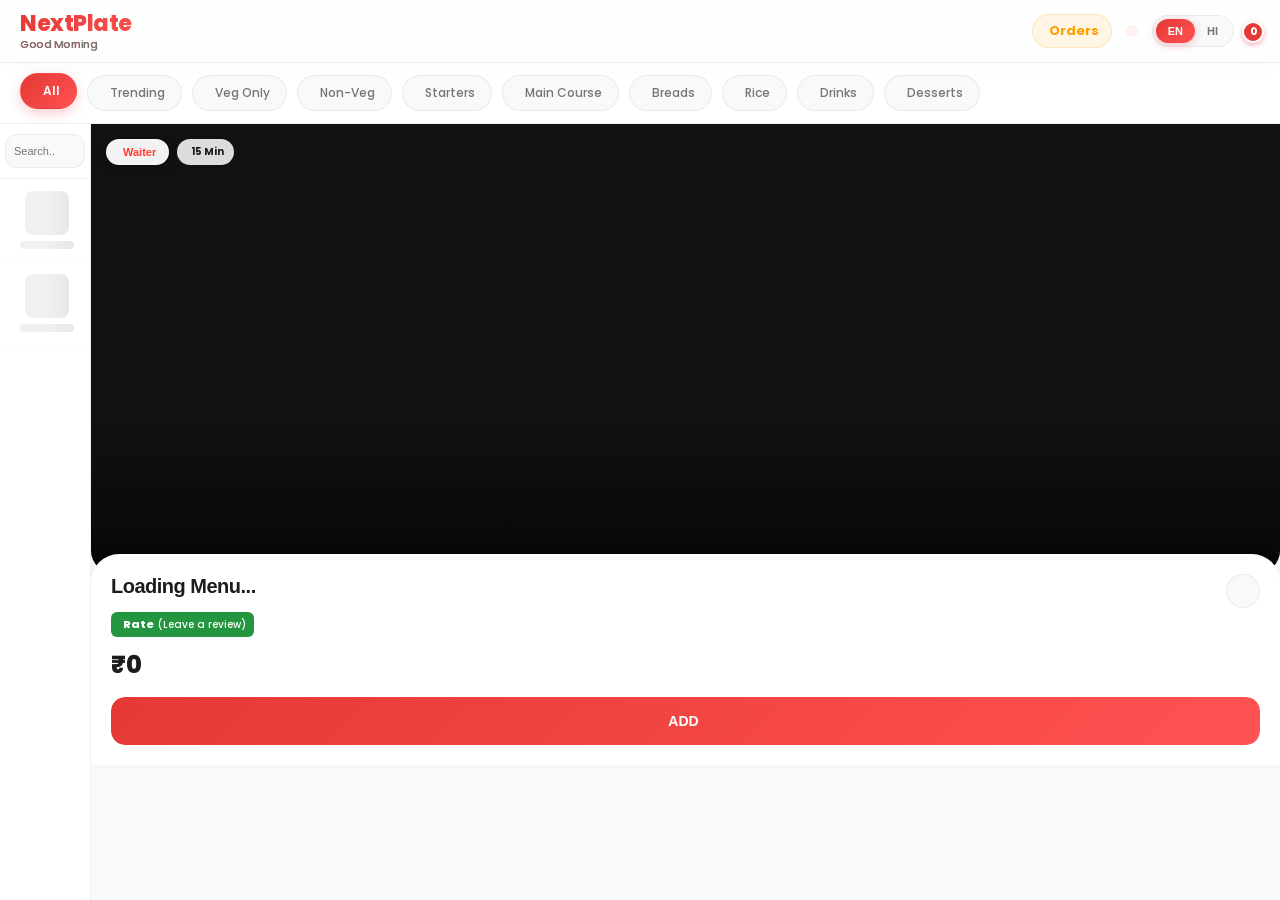
==== index.html @ 5ffcd9f7 "Update index.html" ====
<!DOCTYPE html>
<html lang="en">
<head>
    <meta charset="UTF-8">
    <meta name="viewport" content="width=device-width, initial-scale=1.0, maximum-scale=1.0, user-scalable=no">
    <title>NextPlate - Premium Smart Menu</title>
    
    <script type="module" src="https://ajax.googleapis.com/ajax/libs/model-viewer/3.4.0/model-viewer.min.js"></script>
    <script src="https://unpkg.com/@phosphor-icons/web"></script>
    <script src="https://unpkg.com/panzoom@9.4.3/dist/panzoom.min.js"></script>
    <link href="https://fonts.googleapis.com/css2?family=Okra:wght@400;500;600;700;800&family=Poppins:wght@400;500;600;700;800&display=swap" rel="stylesheet">
    
    <link rel="manifest" href="./manifest.json">
    <meta name="theme-color" content="#E23744">
    <link rel="stylesheet" href="index.css">
    <script src="https://unpkg.com/html5-qrcode"></script>
</head>
<body>

    <div id="premium-loader">
        <div class="loader-spinner"></div>
        <p>NextPlate</p>
        <span>Premium Dining Experience</span>
    </div>

    <audio id="popSound" src="https://assets.mixkit.co/active_storage/sfx/2997/2997-preview.mp3" preload="auto"></audio>
    <canvas id="confetti-canvas"></canvas>

    <!-- Modals -->
    <div class="custom-alert" id="coinModal">
        <div class="alert-box">
            <div class="alert-icon" style="font-size: 60px;">🪙</div>
            <h3 style="color:var(--warning);">Reward Unlocked!</h3>
            <p style="color:var(--text-sub); font-size:14px; margin-bottom:20px;">You earned <strong id="earnedCoins" style="color:var(--text-main); font-size:16px;">0</strong> NextCoins!</p>
            <button class="alert-btn-primary" style="background:var(--warning);" onclick="closeCoinModal()">Awesome!</button>
        </div>
    </div>

    <div class="cart-modal" id="tracker-modal">
        <div class="cart-content">
            <div class="cart-header">
                <h2 id="tracker-title-text"><i class="ph-fill ph-receipt"></i> Order Status</h2>
                <button class="btn-close" onclick="toggleTracker()"><i class="ph ph-x"></i></button>
            </div>
            <div class="tracker-tabs">
                <button id="tab-live-orders" class="tracker-tab-btn active" onclick="switchOrderTab('live')">Live Orders</button>
                <button id="tab-past-orders" class="tracker-tab-btn" onclick="switchOrderTab('past')">Past Orders</button>
            </div>
            <div id="multi-tracker-body" class="cart-scroll-body">
                <div id="live-orders-container"></div>
                <div id="past-orders-container" style="display: none;"></div>
            </div>
        </div>
    </div>

    <div class="cart-modal" id="fav-modal">
        <div class="cart-content">
            <div class="cart-header">
                <h2 style="color: var(--danger);"><i class="ph-fill ph-heart"></i> My Favorites</h2>
                <button class="btn-close" onclick="toggleFavList()"><i class="ph ph-x"></i></button>
            </div>
            <div class="cart-scroll-body" id="fav-items-list"></div>
        </div>
    </div>

    <!-- 🚀 NEW CUSTOM SPLIT PROMPT MODAL 🚀 -->
    <div class="custom-alert" id="splitPromptModal">
        <div class="alert-box">
            <div class="alert-icon"><i class="ph-fill ph-users" style="color: var(--green);"></i></div>
            <h3>Split Bill</h3>
            <p style="margin-bottom: 15px;">Kitne doston mein bill split karna hai?</p>
            <input type="number" id="splitPeopleInput" class="input-field" placeholder="E.g., 2" value="2" min="2" style="margin-bottom: 25px; text-align: center; font-size: 20px; font-weight: 800;">
            <div style="display: flex; gap: 12px;">
                <button class="btn-cancel" style="background: var(--bg-light); color: var(--text-main); flex:1; padding: 15px; border-radius:50px; border:none; font-weight:700; cursor:pointer;" onclick="closeSplitPrompt()">Cancel</button>
                <button class="alert-btn-primary" style="flex:1; margin:0; background: var(--green); box-shadow: 0 8px 20px rgba(36, 150, 63, 0.3);" onclick="confirmSplitBill()">Split Now</button>
            </div>
        </div>
    </div>

    <div class="fullscreen-viewer" id="fs-viewer">
        <div class="fs-bg" onclick="closeFullscreen(event)"></div> 
        <button class="fs-close" onclick="closeFullscreen(event)"><i class="ph-bold ph-x"></i></button>
        <button class="fs-nav fs-prev" onclick="navigateFs(-1)"><i class="ph-bold ph-caret-left"></i></button>
        <button class="fs-nav fs-next" onclick="navigateFs(1)"><i class="ph-bold ph-caret-right"></i></button>
        <div class="fs-img-container"><img id="fs-img" src="" alt="Full Screen"></div>
        <div class="fs-dots" id="fs-dots"></div>
    </div>

    <div class="custom-alert" id="customAlert">
        <div class="alert-box">
            <div class="alert-icon" id="alertIcon"><i class="ph-fill ph-warning-circle"></i></div>
            <h3 id="alertMessage">Alert</h3>
            <button class="alert-btn-primary" onclick="closeAlert()" id="btn-alert-ok">OK, Got it</button>
        </div>
    </div>

    <div class="custom-alert" id="waiterPromptModal">
        <div class="alert-box">
            <div class="alert-icon"><i class="ph-fill ph-bell-ringing" style="color: var(--primary);"></i></div>
            <h3 id="waiterTitleText">Call Waiter</h3>
            <p>Need assistance? Enter your table number below.</p>
            <input type="number" id="waiterTableInput" class="input-field" placeholder="Table Number *">
            <input type="text" id="waiterRemarkInput" class="input-field" placeholder="Remark (Optional) e.g. Water" style="margin-bottom: 25px;">
            <div style="display: flex; gap: 12px;">
                <button class="btn-cancel" style="background: var(--bg-light); color: var(--text-main); flex:1; padding: 15px; border-radius:50px; border:none; font-weight:700; cursor:pointer;" onclick="closeWaiterPrompt()" id="waiterCancelBtn">Cancel</button>
                <button class="alert-btn-primary" style="flex:1; margin:0;" onclick="confirmCallWaiter()" id="waiterCallBtn">Call Now</button>
            </div>
        </div>
    </div>
    
    <!-- 🚀 CUSTOM CANCEL CONFIRM MODAL 🚀 -->
    <div class="custom-alert" id="cancelConfirmModal">
        <div class="alert-box">
            <div class="alert-icon"><i class="ph-fill ph-warning-octagon" style="color: var(--danger); font-size: 55px;"></i></div>
            <h3 style="color: var(--text-main);">Cancel Order?</h3>
            <p style="margin-bottom: 25px; color: var(--text-sub); font-size: 13px;">Are you sure you want to cancel this order? This action cannot be undone.</p>
            <div style="display: flex; gap: 12px;">
                <button class="btn-cancel" style="background: var(--bg-light); color: var(--text-main); flex:1; padding: 15px; border-radius:50px; border:none; font-weight:700; cursor:pointer;" onclick="closeCancelModal()">No</button>
                <button class="alert-btn-primary" style="flex:1; margin:0; background: var(--danger); box-shadow: 0 8px 20px rgba(255, 59, 48, 0.3);" onclick="confirmCancelOrder()">Yes, Cancel</button>
            </div>
        </div>
    </div>

    <!-- ⭐ RATING & REVIEW MODAL ⭐ -->
    <div class="custom-alert" id="ratingModal" style="z-index: 9999;">
        <div class="alert-box" style="padding: 25px; max-width: 320px;">
            <h3 style="margin-bottom: 5px; font-size: 18px;">Rate this Dish</h3>
            <p id="ratingDishName" style="font-size: 13px; font-weight: 700; color: var(--primary); margin-bottom: 15px;"></p>
            
            <div class="star-rating" id="starContainer" style="display: flex; justify-content: center; gap: 10px; margin-bottom: 20px;">
                <i class="ph-fill ph-star" onclick="setRating(1)"></i>
                <i class="ph-fill ph-star" onclick="setRating(2)"></i>
                <i class="ph-fill ph-star" onclick="setRating(3)"></i>
                <i class="ph-fill ph-star" onclick="setRating(4)"></i>
                <i class="ph-fill ph-star" onclick="setRating(5)"></i>
            </div>
            
            <textarea id="reviewText" class="input-field" placeholder="Tell us what you liked..." style="width: 100%; height: 70px; padding: 10px; border-radius: 12px; border: 1px solid var(--border); margin-bottom: 15px; resize: none; box-sizing: border-box;"></textarea>
            
            <div style="display: flex; gap: 10px;">
                <button class="btn-cancel" style="flex: 1; padding: 12px; border-radius: 12px; border: none; background: var(--bg-light); font-weight: 700;" onclick="closeRatingModal()">Cancel</button>
                <button class="alert-btn-primary" style="flex: 1; padding: 12px; border-radius: 12px; border: none; background: var(--primary-gradient); color: white; font-weight: 700; margin: 0;" onclick="submitRating()">Submit</button>
            </div>
        </div>
    </div>
    
    <!-- Header -->
    <div class="header">
        <div class="brand-name">
            NextPlate
            <span class="greeting-text" id="greeting-display">Good Morning <i class="ph-fill ph-coffee"></i></span>
        </div>
        <div class="header-actions">
            <div class="track-icon" id="btn-track-order" onclick="toggleTracker()">
                <i class="ph-fill ph-package"></i> <span id="track-btn-text">Orders</span>
                <div class="track-pulse" id="track-badge-pulse" style="display: none;"></div>
            </div>
            <div class="fav-header-icon" onclick="toggleFavList()"><i class="ph-fill ph-heart"></i></div>
            <div class="lang-switch">
                <button class="lang-btn active" id="btn-en" onclick="setLanguage('en')">EN</button>
                <button class="lang-btn" id="btn-hi" onclick="setLanguage('hi')">HI</button>
            </div>
            <div class="cart-icon" id="cart-icon-target" onclick="toggleCart()">
                <i class="ph-fill ph-shopping-cart-simple"></i> <div class="cart-badge" id="cart-count">0</div>
            </div>
        </div>
    </div>

    <!-- Category -->
    <div class="category-scroll" id="category-scroll">
        <div class="cat-pill active" onclick="filterCategory('All', this)"><i class="ph-fill ph-squares-four"></i> All</div>
        <div class="cat-pill" onclick="filterCategory('Trending', this)"><i class="ph-fill ph-fire" style="color: var(--warning);"></i> Trending</div>
        <div class="cat-pill" onclick="filterCategory('Veg Only', this)"><i class="ph-fill ph-leaf" style="color: var(--green);"></i> Veg Only</div>
        <div class="cat-pill" onclick="filterCategory('Non-Veg Only', this)"><i class="ph-fill ph-bone" style="color: var(--danger);"></i> Non-Veg</div>
        <div class="cat-pill" onclick="filterCategory('Starters', this)"><i class="ph-fill ph-bowl-food"></i> Starters</div>
        <div class="cat-pill" onclick="filterCategory('Main Course', this)"><i class="ph-fill ph-cooking-pot"></i> Main Course</div>
        <div class="cat-pill" onclick="filterCategory('Breads', this)"><i class="ph-fill ph-bread"></i> Breads</div>
        <div class="cat-pill" onclick="filterCategory('Rice', this)"><i class="ph-fill ph-bowl-steam"></i> Rice</div>
        <div class="cat-pill" onclick="filterCategory('Drinks', this)"><i class="ph-fill ph-brandy"></i> Drinks</div>
        <div class="cat-pill" onclick="filterCategory('Desserts', this)"><i class="ph-fill ph-ice-cream"></i> Desserts</div>
    </div>

    <!-- App Layout -->
    <div class="app-layout">
        <!-- Sidebar -->
        <div class="sidebar">
            <div class="search-box">
                <div class="search-input-wrapper">
                    <input type="text" id="searchInput" placeholder="Search..." onkeyup="applyFilters()">
                    <button id="micBtn" onclick="startVoiceSearch()" class="mic-btn"><i class="ph-fill ph-microphone"></i></button>
                </div>
            </div>
            <div id="sidebar-menu">
                <div class="side-item"><div class="side-icon-wrapper skeleton"></div><div class="skeleton" style="width:70%; height:8px; margin:0 auto;"></div></div>
                <div class="side-item"><div class="side-icon-wrapper skeleton"></div><div class="skeleton" style="width:70%; height:8px; margin:0 auto;"></div></div>
            </div>
        </div>

        <!-- Main Content -->
        <div class="main-content">
            
            <div class="viewer-container">
                <div class="premium-badges-top">
                    <button onclick="openWaiterPrompt()" class="waiter-btn-chip">
                        <i class="ph-fill ph-bell-ringing"></i> Waiter
                    </button>
                    <span class="badge-chip time"><i class="ph-fill ph-clock"></i> 15 Min</span>
                </div>

                <div id="photo-slider" class="photo-slider"></div>
                <div class="image-gradient-overlay"></div>
                
                <button class="media-toggle hide" id="media-toggle" onclick="toggleMedia()"><i class="ph-fill ph-cube"></i> View 3D</button>

                <model-viewer id="ar-viewer" src="" ar ar-modes="webxr scene-viewer quick-look" camera-controls auto-rotate shadow-intensity="1" environment-image="neutral" style="display: none;">
                    <div slot="progress-bar" class="progress-bar"><div class="update-bar" id="update-bar"></div></div>
                </model-viewer>
            </div>

            <!-- Bottom UI -->
            <div class="bottom-ui" id="bottom-ui-card">
                <div class="dish-header-row">
                    <h2 class="dish-title" id="display-name">Loading Menu...</h2>
                    <button class="card-fav-btn" onclick="toggleFavIcon(event)"><i class="ph-fill ph-heart"></i></button>
                </div>

                <!-- 🔥 Rating click karne par modal open hoga 🔥 -->
                <div class="rating-type-row">
                    <div class="card-rating-badge" onclick="openRatingModal()" style="cursor: pointer;"><span class="star"><i class="ph-fill ph-star"></i> Rate</span><span class="reviews">(Leave a review)</span></div>
                    <span class="type-icon" id="display-type-icon"><i class="ph-fill ph-circle" style="color:var(--green)"></i></span>
                </div>
                
                <div class="price-section"><p class="price" id="display-price">₹0</p></div>
                
                <div class="variant-selector hide" id="variant-box">
                    <button class="var-btn" id="btn-half" onclick="selectVariant('half')">Half</button>
                    <button class="var-btn active" id="btn-full" onclick="selectVariant('full')">Full</button>
                    <button class="var-btn" id="btn-piece" onclick="selectVariant('piece')">Per Piece</button>
                </div>
                
                <div class="action-row">
                    <div class="add-action-wrapper" id="add-action-wrapper">
                        <button class="btn-cart" id="btn-add-new" onclick="addCurrentToCart(event)">ADD <i class="ph-bold ph-plus"></i></button>
                        <div class="stepper-control" id="btn-stepper">
                            <button onclick="changeCurrentQty(-1)"><i class="ph-bold ph-minus"></i></button>
                            <span id="current-qty-display">1</span>
                            <button onclick="changeCurrentQty(1)"><i class="ph-bold ph-plus"></i></button>
                        </div>
                    </div>
                </div>
            </div>
            
            <div id="cart-spacer" style="height: 0px; transition: height 0.3s ease;"></div>
        </div>
    </div>

    <!-- 🌠 SMART GLASS TRACKER (Ring + Glassmorphism) -->
    <div id="smart-glass-tracker" class="smart-glass-tracker" onclick="toggleTracker()">
        <div class="glass-ring-box">
            <svg class="tracker-svg-ring" width="46" height="46">
                <circle class="tracker-ring-bg" cx="23" cy="23" r="20"></circle>
                <circle class="tracker-ring-progress" id="tracker-ring-progress" cx="23" cy="23" r="20"></circle>
            </svg>
            <i class="ph-bold ph-cooking-pot" id="glass-tracker-icon"></i>
        </div>
        <div class="glass-tracker-info">
            <span id="glass-tracker-title">Cooking...</span>
            <span class="glass-tracker-sub">Tap to view <i class="ph-bold ph-caret-right" style="font-size: 10px;"></i></span>
        </div>
    </div>

    <!-- Floating Cart Bar -->
    <div class="floating-checkout" id="floating-checkout" onclick="toggleCart()">
        <div class="checkout-info">
            <span class="checkout-items" id="float-items">1 Item</span>
            <span class="checkout-total" id="float-total">₹0</span>
        </div>
        <div class="checkout-action" id="float-btn-view">Continue <i class="ph-bold ph-arrow-right"></i></div>
    </div>

    <!-- Cart Modal -->
    <div class="cart-modal" id="cart-modal">
        <div class="cart-content">
            <div class="cart-header">
                <h2 id="cart-title-text"><i class="ph-fill ph-shopping-bag"></i> Your Cart</h2>
                <button class="btn-close" onclick="toggleCart()"><i class="ph ph-x"></i></button>
            </div>
            <div class="cart-scroll-body">
                <div class="cart-items-container" id="cart-items-list"></div>
                
                <!-- 🚀 BILL DETAILS W/ SMALL SPLIT BUTTON 🚀 -->
                <div class="bill-details" style="background: #FAFAFA; padding: 20px; border-radius: 20px; margin-bottom: 20px; border: 1px dashed rgba(0,0,0,0.1);">
                    <div class="bill-total" style="display: flex; justify-content: space-between; align-items: center; font-size: 20px; font-weight: 800; color: var(--text-main);">
                        <div style="display: flex; flex-direction: column; gap: 6px;">
                            <span id="bill-total-text" style="line-height: 1;">Total to Pay</span>
                            
                            <!-- Chhota aur Premium Split Button -->
                            <button onclick="openSplitPrompt()" style="background: rgba(36, 150, 63, 0.1); color: var(--green); border: 1px dashed var(--green); padding: 5px 12px; border-radius: 50px; font-weight: 700; font-size: 11px; cursor: pointer; display: flex; justify-content: center; align-items: center; gap: 4px; width: fit-content; transition: 0.2s;">
                                <i class="ph-bold ph-users"></i> Split Bill
                            </button>
                        </div>
                        <span id="bill-final">₹0</span>
                    </div>
                </div>

                <div style="margin-bottom: 10px; display: flex; flex-direction: column; gap: 12px;">
                    <div class="order-type-selector">
                        <button id="btn-dinein" class="type-btn active" onclick="setOrderType('Dine-in')"><i class="ph-fill ph-fork-knife"></i> Dine-in</button>
                        <button id="btn-takeaway" class="type-btn" onclick="setOrderType('Takeaway')"><i class="ph-fill ph-shopping-bag"></i> Takeaway</button>
                    </div>
                    
                    <!-- 🗣️ NEW VOICE CHEF NOTES SECTION 🗣️ -->
                    <div style="position: relative; margin-top: 15px;">
                        <label style="font-size: 13px; font-weight: 700; color: var(--text-main); margin-bottom: 5px; display: block;"><i class="ph-fill ph-chef-hat"></i> Chef Notes (Optional)</label>
                        <textarea id="cookingNotes" class="input-field" placeholder="E.g., Make it spicy..." style="width: 100%; padding: 12px; border-radius: 12px; border: 1px solid var(--border); box-sizing: border-box; resize: none; padding-right: 45px; height: 60px;"></textarea>
                        
                        <!-- Voice Button -->
                        <button id="chefMicBtn" onclick="startChefVoice()" style="position: absolute; right: 10px; bottom: 10px; background: var(--bg-light); border: none; width: 35px; height: 35px; border-radius: 50%; color: var(--primary); font-size: 20px; display: flex; justify-content: center; align-items: center; cursor: pointer; box-shadow: var(--shadow-soft);">
                            <i class="ph-fill ph-microphone"></i>
                        </button>
                    </div>

                    <input type="number" id="tableNumber" class="input-field" placeholder="Table Number (e.g. 5) *" required>
                    <input type="text" id="customerName" class="input-field" placeholder="Your Name (Optional)">
                    <input type="tel" id="customerPhone" class="input-field" placeholder="Phone Number (Optional)">
                </div>
            </div>
            <button class="btn-checkout" id="checkoutBtn" onclick="placeOrder()">Place Order <i class="ph-bold ph-arrow-right"></i></button>
        </div>
    </div>

    <div class="toast" id="toast"><i class="ph-fill ph-check-circle"></i> <span>Added to Cart!</span></div>

    <script>
        window.addEventListener('load', function() {
            setTimeout(function() {
                let loader = document.getElementById("premium-loader");
                if (loader) { loader.style.opacity = "0"; setTimeout(() => loader.style.display = "none", 500); }
            }, 800);
        });
        setTimeout(function() {
            let loader = document.getElementById("premium-loader");
            if (loader && loader.style.display !== "none") { loader.style.opacity = "0"; setTimeout(() => loader.style.display = "none", 500); }
        }, 2500); 
    </script>
    
    <!-- 🚀 IN-APP QR SCANNER MODAL (UI FIXED) 🚀 -->
    <div class="custom-alert" id="qrScannerModal" style="z-index: 9999;">
        <div class="alert-box" style="padding: 20px; max-width: 350px;">
            <h3 style="margin-bottom: 5px; font-size: 18px; color: var(--text-main);">Scan Table QR</h3>
            <p style="font-size: 12px; color: var(--text-sub); margin-bottom: 15px;">Point your camera at the table QR code to unlock menu.</p>
            
            <div id="reader" style="width: 100%; border-radius: 12px; overflow: hidden; border: 2px solid var(--primary);"></div>
            
            <button class="btn-cancel" style="width: 100%; margin-top: 15px; background: var(--bg-light, #eee); color: var(--text-main); font-weight: 700; border: none; padding: 15px; border-radius: 12px; cursor: pointer;" onclick="closeScanner()">Cancel</button>
        </div>
    </div>

    <script type="module" src="index.js"></script>
</body>
</html>
---- index.css ----
:root { 
    --bg-light: #F8F9FA; --white: #FFFFFF; --text-main: #1C1C1E; --text-sub: #757575; 
    --primary: #E53935; --primary-gradient: linear-gradient(135deg, #E53935 0%, #FF5252 100%);
    --border-light: rgba(0, 0, 0, 0.06); --green: #24963F; --light-green: #E8F5E9; 
    --warning: #FF9F00; --danger: #FF3B30; --glass-bg: rgba(255, 255, 255, 0.85);
    --shadow-soft: 0 8px 24px rgba(0,0,0,0.06); --transition: all 0.3s cubic-bezier(0.25, 0.8, 0.25, 1);
}

body { margin: 0; padding: 0; background: var(--bg-light); color: var(--text-main); font-family: 'Poppins', sans-serif; height: 100dvh; display: flex; flex-direction: column; overflow: hidden; -webkit-font-smoothing: antialiased;}
h1, h2, h3, h4, h5 { font-family: 'Okra', sans-serif; margin: 0; }

.header { flex-shrink: 0; padding: 12px 20px; display: flex; justify-content: space-between; align-items: center; background: var(--glass-bg); backdrop-filter: blur(15px); -webkit-backdrop-filter: blur(15px); border-bottom: 1px solid var(--border-light); z-index: 20; box-shadow: 0 4px 15px rgba(0,0,0,0.02);}
.brand-name { font-size: 22px; font-weight: 800; background: var(--primary-gradient); -webkit-background-clip: text; -webkit-text-fill-color: transparent; margin: 0; display: flex; flex-direction: column; line-height: 1.1; letter-spacing: -0.5px;}
.greeting-text { font-size: 11px; font-weight: 500; color: var(--text-sub); -webkit-text-fill-color: var(--text-sub); margin-top: 2px; }
.header-actions { display: flex; align-items: center; gap: 14px; }

.track-icon, .fav-header-icon { position: relative; cursor: pointer; padding: 6px; border-radius: 50%; transition: var(--transition); display: flex; align-items: center; justify-content: center; }
.track-icon { font-size: 13px; font-weight: 700; padding: 6px 12px; background: rgba(255, 159, 0, 0.1); border-radius: 50px; color: var(--warning); display: flex; gap: 4px; border: 1px solid rgba(255, 159, 0, 0.2); }
.track-icon:active, .fav-header-icon:active { transform: scale(0.95); }
.fav-header-icon { font-size: 20px; background: rgba(255, 59, 48, 0.08); color: var(--danger); }
.track-pulse { position: absolute; top: -2px; right: -2px; background: var(--warning); width: 10px; height: 10px; border-radius: 50%; animation: pulse-orange 1.5s infinite; border: 2px solid var(--white);}
@keyframes pulse-orange { 0% { box-shadow: 0 0 0 0 rgba(255, 159, 0, 0.5); } 70% { box-shadow: 0 0 0 10px rgba(255, 159, 0, 0); } 100% { box-shadow: 0 0 0 0 rgba(255, 159, 0, 0); } }

.lang-switch { display: flex; background: var(--bg-light); padding: 3px; border-radius: 50px; border: 1px solid var(--border-light); }
.lang-btn { border: none; background: transparent; padding: 6px 12px; font-size: 11px; font-weight: 600; border-radius: 50px; cursor: pointer; color: var(--text-sub); transition: var(--transition); }
.lang-btn.active { background: var(--primary-gradient); color: white; box-shadow: 0 2px 8px rgba(226,55,68,0.3); }

.cart-icon { position: relative; font-size: 22px; cursor: pointer; padding: 6px; background: rgba(226,55,68,0.08); border-radius: 50%; color: var(--primary); transition: var(--transition); display: flex; align-items: center; justify-content: center; }
.cart-icon:active { transform: scale(0.9); }
.cart-badge { position: absolute; top: -4px; right: -4px; background: var(--primary); color: white; font-size: 10px; font-weight: 800; width: 18px; height: 18px; border-radius: 50%; display: flex; justify-content: center; align-items: center; border: 2px solid var(--white); box-shadow: 0 2px 5px rgba(226,55,68,0.4); }
.flying-dot { position: fixed; width: 16px; height: 16px; background: var(--primary); border-radius: 50%; z-index: 9999; pointer-events: none; transition: all 0.6s cubic-bezier(0.25, 1, 0.5, 1); opacity: 0; box-shadow: 0 4px 10px rgba(226,55,68,0.5); }

.category-scroll { flex-shrink: 0; display: flex; overflow-x: auto; white-space: nowrap; background: var(--white); padding: 12px 20px; border-bottom: 1px solid var(--border-light); gap: 10px; z-index: 15; scroll-behavior: smooth; }
.category-scroll::-webkit-scrollbar { display: none; }
.cat-pill { background: var(--bg-light); color: var(--text-sub); padding: 8px 16px; border-radius: 50px; font-size: 12px; font-weight: 500; cursor: pointer; transition: var(--transition); border: 1px solid var(--border-light); display: flex; align-items: center; gap: 6px; }
.cat-pill.active { background: var(--primary-gradient); color: var(--white); border-color: transparent; box-shadow: 0 4px 12px rgba(226,55,68,0.25); font-weight: 600; transform: translateY(-2px);}

.app-layout { display: flex; flex: 1; overflow: hidden; background: var(--bg-light); }
.sidebar { width: 90px; flex-shrink: 0; background: var(--white); border-right: 1px solid var(--border-light); overflow-y: auto; display: flex; flex-direction: column; padding-bottom: 20px; position: relative; z-index: 10; }
.sidebar::-webkit-scrollbar { display: none; }

.search-box { position: sticky; top: 0; background: var(--glass-bg); padding: 10px 5px; border-bottom: 1px solid var(--border-light); z-index: 5; backdrop-filter: blur(10px); }
.search-input-wrapper { position: relative; width: 100%; }
.search-input-wrapper input { width: 100%; padding: 10px 28px 10px 8px; border: 1px solid var(--border-light); border-radius: 12px; font-size: 11px; font-weight: 500; box-sizing: border-box; background: var(--bg-light); outline: none; }
.search-input-wrapper input:focus { border-color: var(--primary); background: var(--white); box-shadow: 0 0 0 3px rgba(229,57,53,0.1); }
.mic-btn { position: absolute; right: 4px; top: 50%; transform: translateY(-50%); background: transparent; border: none; color: var(--text-sub); cursor: pointer; padding: 4px; font-size: 16px; }
.mic-btn.listening { color: var(--primary); animation: pulseMic 1.5s infinite; }
@keyframes pulseMic { 0% { transform: translateY(-50%) scale(1); } 50% { transform: translateY(-50%) scale(1.2); filter: drop-shadow(0 0 5px var(--primary));} 100% { transform: translateY(-50%) scale(1); } }

.side-item { padding: 12px 5px; text-align: center; cursor: pointer; border-left: 4px solid transparent; transition: var(--transition); border-bottom: 1px solid rgba(0,0,0,0.02); position: relative; }
.side-item.active { border-left-color: var(--primary); background: linear-gradient(90deg, rgba(229,57,53,0.08) 0%, transparent 100%); }
.side-icon-wrapper { width: 44px; height: 44px; margin: 0 auto 6px auto; background: var(--bg-light); border-radius: 50%; display: flex; align-items: center; justify-content: center; font-size: 22px; border: 1px solid var(--border-light); }
.side-item.active .side-icon-wrapper { background: var(--white); border-color: var(--primary); color: var(--primary); box-shadow: 0 4px 15px rgba(229,57,53,0.15); transform: scale(1.05); }
.side-name { font-size: 10px; font-weight: 500; color: var(--text-sub); line-height: 1.2; word-wrap: break-word;}
.side-item.active .side-name { color: var(--primary); font-weight: 700; }
.best-seller-tag { display: inline-flex; align-items: center; gap: 2px; background: rgba(255, 159, 0, 0.1); color: var(--warning); font-size: 8px; padding: 2px 4px; border-radius: 4px; margin-top: 4px; font-weight: 700; }

.skeleton { background: linear-gradient(90deg, #f0f0f0 25%, #e8e8e8 50%, #f0f0f0 75%); background-size: 200% 100%; animation: shimmer 1.5s infinite; border-radius: 8px; border: none !important; }
@keyframes shimmer { 0% { background-position: 200% 0; } 100% { background-position: -200% 0; } }

.main-content { flex: 1; display: flex; flex-direction: column; background: var(--bg-light); overflow-y: auto; overflow-x: hidden; scroll-behavior: smooth; }
.main-content::-webkit-scrollbar { display: none; }
.viewer-container { width: 100%; height: 50vh; flex-shrink: 0; position: relative; background: #E8E8E8; border-radius: 0 0 24px 24px; overflow: hidden; z-index: 5; }

model-viewer { width: 100%; height: 100%; --poster-color: transparent; }
.progress-bar { display: block; width: 50%; height: 4px; position: absolute; top: 50%; left: 50%; transform: translate(-50%, -50%); background-color: rgba(255,255,255,0.5); border-radius: 10px; overflow: hidden; }
.progress-bar.hide { visibility: hidden; }
.update-bar { background: var(--primary-gradient); width: 0%; height: 100%; transition: width 0.3s; }

.photo-slider { position: absolute; top: 0; left: 0; width: 100%; height: 100%; display: flex; overflow-x: auto; scroll-snap-type: x mandatory; scroll-behavior: smooth; background: #111; z-index: 5; }
.photo-slider::-webkit-scrollbar { display: none; }
.photo-slider.hide { display: none; }
.slide-img { width: 100%; height: 100%; object-fit: cover; flex-shrink: 0; scroll-snap-align: center; cursor: zoom-in; opacity: 0.95;}
.image-gradient-overlay { position: absolute; bottom: 0; left: 0; width: 100%; height: 35%; background: linear-gradient(to top, rgba(0,0,0,0.6), transparent); z-index: 6; pointer-events: none; }

.premium-badges-top { position: absolute; top: 15px; left: 15px; z-index: 10; display: flex; gap: 8px; flex-wrap: wrap; }
.waiter-btn-chip { background: rgba(255,255,255,0.95); backdrop-filter: blur(4px); padding: 5px 12px; border-radius: 50px; font-size: 11px; font-weight: 700; color: var(--danger); box-shadow: 0 4px 10px rgba(0,0,0,0.1); border: 1px solid rgba(255,255,255,0.5); display: flex; align-items: center; gap: 4px; cursor: pointer; }
.waiter-btn-chip i { font-size: 14px; animation: ringBell 3s infinite; transform-origin: top center;}
@keyframes ringBell { 0%, 100% { transform: rotate(0deg); } 10%, 30%, 50% { transform: rotate(15deg); } 20%, 40% { transform: rotate(-15deg); } 60% { transform: rotate(0deg); } }
.badge-chip { background: var(--glass-bg); padding: 5px 10px; border-radius: 50px; font-size: 10px; font-weight: 700; color: var(--text-main); display: flex; align-items: center; gap: 4px;}

.media-toggle { position: absolute; top: 15px; right: 15px; background: var(--glass-bg); color: var(--text-main); padding: 6px 12px; border-radius: 50px; font-size: 11px; font-weight: 800; z-index: 10; cursor: pointer; box-shadow: 0 4px 10px rgba(0,0,0,0.1); display: flex; align-items: center; gap: 6px; }
.media-toggle.hide { display: none; }

/* Fullscreen Viewer */
.fullscreen-viewer { position: fixed; top: 0; left: 0; width: 100%; height: 100%; background: rgba(0,0,0,0.95); z-index: 9999; visibility: hidden; opacity: 0; transition: var(--transition); }
.fullscreen-viewer.show { visibility: visible; opacity: 1; }
.fs-bg, .fs-img-container { position: absolute; top: 0; left: 0; width: 100%; height: 100%; }
.fs-img-container { display: flex; justify-content: center; align-items: center; z-index: 2; pointer-events: none; }
.fs-img-container img { max-width: 100%; max-height: 100%; pointer-events: auto; border-radius: 8px;}
.fs-close, .fs-nav { position: absolute; background: rgba(255,255,255,0.2); color: white; border: none; width: 40px; height: 40px; border-radius: 50%; font-size: 18px; font-weight: bold; cursor: pointer; z-index: 10; display: flex; justify-content: center; align-items: center; backdrop-filter: blur(5px);}
.fs-close { top: 20px; right: 20px; }
.fs-nav { top: 50%; transform: translateY(-50%); }
.fs-prev { left: 15px; } .fs-next { right: 15px; } .fs-nav.hide { display: none; }
.fs-dots { position: absolute; bottom: 30px; left: 0; width: 100%; display: flex; justify-content: center; gap: 8px; z-index: 10; }
.fs-dot { width: 8px; height: 8px; background: rgba(255,255,255,0.3); border-radius: 50%; } .fs-dot.active { background: white; transform: scale(1.3); }

/* BOTTOM UI WITH DYNAMIC PADDING FIX */
.bottom-ui { 
    flex-shrink: 0; background: var(--white); padding: 20px; 
    border-radius: 28px 28px 0 0; box-shadow: 0 -10px 20px rgba(0, 0, 0, 0.05); 
    position: relative; z-index: 10; margin-top: -20px; 
    transition: padding-bottom 0.4s cubic-bezier(0.34, 1.56, 0.64, 1);
}
.bottom-ui.with-cart { padding-bottom: 120px !important; }

.dish-header-row { display: flex; justify-content: space-between; align-items: flex-start; margin-bottom: 2px; }
.dish-title { font-size: 20px; font-weight: 800; color: var(--text-main); margin: 0; letter-spacing: -0.5px; line-height: 1.2;}
.card-fav-btn { background: var(--bg-light); color: #BDBDBD; border: 1px solid var(--border-light); width: 34px; height: 34px; border-radius: 50%; display: flex; justify-content: center; align-items: center; font-size: 18px; cursor: pointer;}

.rating-type-row { display: flex; align-items: center; gap: 8px; margin-bottom: 10px; margin-top: 4px; }
.card-rating-badge { background: var(--green); color: var(--white); padding: 4px 8px; border-radius: 6px; display: flex; align-items: center; gap: 2px; border: none; }
.card-rating-badge .star { font-weight: 800; font-size: 11px; display: flex; align-items: center; gap: 4px; }
.card-rating-badge .reviews { font-weight: 500; font-size: 10px; margin-left: 2px;}

.price-section { display: flex; align-items: center; gap: 10px; margin-bottom: 15px; }
.price { font-size: 24px; font-weight: 800; color: var(--text-main); margin: 0;}

.variant-selector { display: flex; background: var(--bg-light); border-radius: 50px; overflow: hidden; margin-bottom: 15px; padding: 4px; gap: 4px; border: 1px solid var(--border-light); }
.variant-selector.hide { display: none; }
.var-btn { flex: 1; padding: 8px 0; border: none; background: transparent; font-size: 12px; font-weight: 600; color: var(--text-sub); border-radius: 50px; cursor: pointer; }
.var-btn.active { background: var(--white); color: var(--primary); box-shadow: 0 2px 5px rgba(0,0,0,0.05); font-weight: 700; border: 1px solid rgba(0,0,0,0.02);}

/* MAGIC SLIDE EFFECT FOR ADD/STEPPER */
.action-row { display: flex; gap: 10px; width: 100%; height: 48px; align-items: center; margin-bottom: 0;}

.add-action-wrapper { 
    position: relative; flex: 1; height: 100%; overflow: hidden; 
    border-radius: 14px; background: var(--bg-light); 
}

.btn-cart { 
    position: absolute; top: 0; left: 0; width: 100%; height: 100%;
    background: var(--primary-gradient); color: var(--white); border: none; 
    border-radius: 14px; font-size: 14px; font-weight: 700; cursor: pointer; 
    transition: transform 0.4s cubic-bezier(0.34, 1.56, 0.64, 1); 
    display: flex; justify-content: center; align-items: center; gap: 4px; z-index: 2;
}

.stepper-control { 
    position: absolute; top: 0; left: 0; width: 100%; height: 100%;
    background: var(--white); border: 2px solid var(--primary); border-radius: 14px; 
    display: flex !important; justify-content: space-between; align-items: center; 
    padding: 0 10px; font-weight: 700; color: var(--primary); font-size: 15px; box-sizing: border-box;
    transform: translateY(100%); 
    transition: transform 0.4s cubic-bezier(0.34, 1.56, 0.64, 1); z-index: 1;
}

.add-action-wrapper.show-stepper .btn-cart { transform: translateY(-100%); }
.add-action-wrapper.show-stepper .stepper-control { transform: translateY(0); }

.btn-cart:active { transform: scale(0.96); box-shadow: 0 2px 8px rgba(226, 55, 68, 0.2); }
.stepper-control button { background: transparent; border: none; color: var(--primary); font-size: 18px; font-weight: 800; cursor: pointer; padding: 8px 12px; }
.stepper-control button:active { background: rgba(226,55,68,0.1); border-radius: 8px; transform: scale(0.9);}

.btn-premium { background: var(--white); color: var(--text-main); border: 1px solid var(--border-light); padding: 0; border-radius: 14px; font-size: 12px; font-weight: 700; flex: 1.2; cursor: pointer; box-shadow: var(--shadow-soft); display: flex; justify-content: center; align-items: center; gap: 6px; height: 100%; box-sizing: border-box;}

/* FLOATING CHECKOUT BAR */
.floating-checkout { 
    position: fixed; bottom: -120px; left: 15px; right: 15px; 
    background: var(--green); color: white; padding: 14px 20px; border-radius: 20px; 
    display: flex; justify-content: space-between; align-items: center; z-index: 1000;
    transition: bottom 0.4s cubic-bezier(0.34, 1.56, 0.64, 1); box-shadow: 0 10px 30px rgba(36,150,63,0.3); cursor: pointer; border: 1px solid rgba(255,255,255,0.1);
}
.floating-checkout.show { bottom: 15px; }
.checkout-info { display: flex; flex-direction: column; text-align: left; gap: 2px;}
.checkout-items { font-size: 10px; font-weight: 600; opacity: 0.9; text-transform: uppercase; letter-spacing: 1px;}
.checkout-total { font-size: 16px; font-weight: 800; }
.checkout-action { font-size: 13px; font-weight: 800; color: var(--green); background: #ffffff; padding: 8px 16px; border-radius: 50px; display: flex; align-items: center; gap: 4px; box-shadow: 0 2px 10px rgba(0,0,0,0.1);} 

/* Modals & Forms */
.cart-modal { position: fixed; top: 0; left: 0; width: 100%; height: 100%; background: rgba(0,0,0,0.6); backdrop-filter: blur(8px); display: flex; justify-content: center; align-items: flex-end; z-index: 2000; visibility: hidden; opacity: 0; transition: var(--transition); }
.cart-modal.show { visibility: visible; opacity: 1; }
.cart-content { background: var(--white); width: 100%; max-height: 85vh; border-radius: 30px 30px 0 0; padding: 25px 20px; display: flex; flex-direction: column; transition: transform 0.4s cubic-bezier(0.25, 0.8, 0.25, 1); transform: translateY(100%); box-shadow: 0 -10px 40px rgba(0,0,0,0.1);}
.cart-modal.show .cart-content { transform: translateY(0); }
.cart-header { display: flex; justify-content: space-between; align-items: center; border-bottom: 1px solid var(--border-light); padding-bottom: 15px; margin-bottom: 15px; flex-shrink: 0; }
.cart-header h2 { font-size: 20px; font-weight: 800; color: var(--text-main); margin: 0; display: flex; align-items: center; gap: 8px;}
.btn-close { background: var(--bg-light); border: none; width: 36px; height: 36px; border-radius: 50%; display: flex; justify-content: center; align-items: center; font-size: 16px; cursor: pointer; color: var(--text-sub);}
.cart-scroll-body { overflow-y: auto; flex: 1; padding-bottom: 20px; overflow-x: hidden; }
.cart-scroll-body::-webkit-scrollbar { display: none; }
.cart-items-container { display: flex; flex-direction: column; margin-bottom: 20px; gap: 12px; }

.swipe-wrap { overflow-x: auto; scroll-snap-type: x mandatory; display: flex; width: 100%; scrollbar-width: none; border-radius: 16px; background: #FFF0F0; border: 1px solid var(--border-light); box-shadow: var(--shadow-soft);}
.swipe-wrap::-webkit-scrollbar { display: none; }
.swipe-content { width: 100%; flex-shrink: 0; scroll-snap-align: start; padding: 15px; background: var(--white); border-radius: 16px; display: flex; justify-content: space-between; align-items: center; box-sizing: border-box; border-right: 1px solid var(--border-light);}
.swipe-action { width: 80px; flex-shrink: 0; scroll-snap-align: start; background: var(--danger); color: white; display: flex; justify-content: center; align-items: center; font-size: 24px; font-weight: bold; cursor: pointer; border-radius: 0 16px 16px 0; }
.cart-item-info { flex: 1; text-align: left; }
.cart-item-qty { display: flex; align-items: center; gap: 10px; background: rgba(229, 57, 53, 0.08); color: var(--primary); border-radius: 12px; padding: 6px 12px; font-weight: 700; border: 1px solid rgba(229, 57, 53, 0.2);}
.cart-item-qty button { border: none; background: transparent; font-size: 18px; font-weight: 800; color: var(--primary); cursor: pointer; padding: 0 5px;}
.bill-details { background: #FAFAFA; padding: 20px; border-radius: 20px; margin-bottom: 20px; border: 1px dashed rgba(0,0,0,0.1); }
.bill-total { display: flex; justify-content: space-between; font-size: 20px; font-weight: 800; color: var(--text-main); }
.btn-checkout { background: var(--primary-gradient); color: white; border: none; padding: 18px; border-radius: 16px; font-size: 16px; font-weight: 800; width: 100%; cursor: pointer; box-shadow: 0 8px 25px rgba(229, 57, 53, 0.3); margin-top: 10px; display: flex; justify-content: center; align-items: center; gap: 8px;}

/* Tracker Tabs & Alerts */
.tracker-tabs { display: flex; background: var(--bg-light); border-radius: 12px; padding: 5px; margin-bottom: 20px; border: 1px solid var(--border-light);}
.tracker-tab-btn { flex: 1; padding: 12px; border: none; background: transparent; font-size: 13px; font-weight: 600; color: var(--text-sub); border-radius: 10px; cursor: pointer;}
.tracker-tab-btn.active { background: var(--white); color: var(--primary); box-shadow: var(--shadow-soft); font-weight: 700;}
.visual-tracker { display: flex; justify-content: space-between; align-items: center; position: relative; margin: 20px 10px; }
.visual-tracker::before { content: ''; position: absolute; top: 14px; left: 10%; right: 10%; height: 3px; background: var(--border-light); z-index: 1; }
.tracker-step { display: flex; flex-direction: column; align-items: center; z-index: 2; flex: 1; gap: 6px; }
.step-icon { width: 30px; height: 30px; border-radius: 50%; background: var(--border-light); color: var(--white); display: flex; justify-content: center; align-items: center; font-size: 14px; font-weight: bold;}
.step-text { font-size: 10px; font-weight: 700; color: var(--text-sub); margin-top: 4px; }
.tracker-step.done .step-icon { background: var(--green); color: white;}
.tracker-step.done .step-text { color: var(--green); }
.tracker-step.active .step-icon { background: var(--warning); color: white; animation: pulseStep 1.5s infinite; }
.tracker-step.active .step-text { color: var(--warning); }
@keyframes pulseStep { 0% { box-shadow: 0 0 0 0 rgba(255, 159, 0, 0.4); } 70% { box-shadow: 0 0 0 10px rgba(255, 159, 0, 0); } 100% { box-shadow: 0 0 0 0 rgba(255, 159, 0, 0); } }

.order-type-selector { display: flex; background: var(--bg-light); border-radius: 16px; padding: 5px; margin-bottom: 15px; border: 1px solid var(--border-light);}
.type-btn { flex: 1; padding: 12px; border: none; background: transparent; font-size: 13px; font-weight: 600; color: var(--text-sub); border-radius: 12px; cursor: pointer; display: flex; justify-content: center; align-items: center; gap: 6px;}
.type-btn.active { background: var(--white); color: var(--primary); box-shadow: var(--shadow-soft); font-weight: 700;}
.input-field { width: 100%; padding: 16px; border: 1px solid var(--border-light); border-radius: 16px; box-sizing: border-box; font-family: inherit; font-size: 14px; font-weight: 500; outline: none; background: var(--bg-light);}

.toast { position: fixed; top: 100px; left: 50%; transform: translateX(-50%) scale(0.9); background: var(--text-main); color: white; padding: 14px 24px; border-radius: 50px; font-size: 13px; font-weight: 600; transition: 0.3s cubic-bezier(0.34, 1.56, 0.64, 1); z-index: 3000; opacity: 0; visibility: hidden; box-shadow: 0 10px 30px rgba(0,0,0,0.2); display: flex; align-items: center; gap: 8px;}
.toast.show { opacity: 1; visibility: visible; transform: translateX(-50%) scale(1); top: 120px; }
.toast i { font-size: 18px; color: var(--green); }

.custom-alert { position: fixed; top: 0; left: 0; width: 100%; height: 100%; background: rgba(0,0,0,0.5); backdrop-filter: blur(8px); display: flex; justify-content: center; align-items: center; z-index: 4000; visibility: hidden; opacity: 0; transition: 0.3s; }
.custom-alert.show { visibility: visible; opacity: 1; }
.alert-box { background: var(--white); padding: 35px 25px; border-radius: 32px; text-align: center; max-width: 340px; width: 85%; transform: scale(0.9) translateY(20px); transition: 0.4s cubic-bezier(0.25, 0.8, 0.25, 1); box-shadow: 0 20px 50px rgba(0,0,0,0.15);}
.custom-alert.show .alert-box { transform: scale(1) translateY(0); }
.alert-icon { font-size: 50px; margin-bottom: 15px; display: flex; justify-content: center; color: var(--warning);}
.alert-box h3 { margin: 0 0 10px 0; font-size: 20px; color: var(--text-main); font-weight: 800; letter-spacing: -0.5px;}
.alert-box p { font-size: 13px; color: var(--text-sub); margin-bottom: 25px; font-weight: 500;}
.alert-btn-primary { background: var(--primary-gradient); color: white; border: none; padding: 16px 0; border-radius: 50px; font-size: 15px; font-weight: 700; cursor: pointer; width: 100%; box-shadow: 0 8px 20px rgba(226, 55, 68, 0.3);}

#confetti-canvas { position: fixed; top: 0; left: 0; width: 100%; height: 100%; pointer-events: none; z-index: 9999; }
#premium-loader { position: fixed; top: 0; left: 0; width: 100%; height: 100%; background: var(--bg-light); display: flex; flex-direction: column; justify-content: center; align-items: center; z-index: 9999; transition: opacity 0.5s ease; }
.loader-spinner { width: 55px; height: 55px; border: 4px solid rgba(226, 55, 68, 0.2); border-top: 4px solid var(--primary); border-radius: 50%; animation: spin 1s cubic-bezier(0.68, -0.55, 0.265, 1.55) infinite; margin-bottom: 20px; }
#premium-loader p { font-size: 24px; font-weight: 800; color: var(--text-main); margin: 0; letter-spacing: -0.5px; }
#premium-loader span { font-size: 13px; color: var(--text-sub); margin-top: 5px; font-weight: 500;}
@keyframes spin { 0% { transform: rotate(0deg); } 100% { transform: rotate(360deg); } }
/* 🔥 100% GUARANTEED ORDERS SCROLL FIX 🔥 */
#multi-tracker-body {
    display: block !important;
    max-height: calc(85vh - 150px) !important; /* Parent ki height me se header aur tabs minus kar diye */
    overflow-y: auto !important;
    overflow-x: hidden !important;
    padding-bottom: 20px !important;
}

#multi-tracker-body::-webkit-scrollbar {
    display: none !important;
}
/* 🔥 PREMIUM SHINE & BOUNCE ANIMATIONS 🔥 */
.alert-btn-primary, #checkoutBtn, .card-fav-btn, #btn-add-new {
    position: relative;
    overflow: hidden;
}

/* Shine Effect */
.alert-btn-primary::after, #checkoutBtn::after, #btn-add-new::after {
    content: '';
    position: absolute;
    top: 0; left: -100%;
    width: 50%; height: 100%;
    background: linear-gradient(to right, rgba(255,255,255,0) 0%, rgba(255,255,255,0.3) 50%, rgba(255,255,255,0) 100%);
    transform: skewX(-25deg);
    animation: shine 3s infinite;
}

@keyframes shine {
    0% { left: -100%; }
    20% { left: 200%; }
    100% { left: 200%; }
}

/* Bounce Animation */
.bounce-pop {
    animation: popBounce 0.4s cubic-bezier(0.175, 0.885, 0.32, 1.275);
}

@keyframes popBounce {
    0% { transform: scale(1); }
    50% { transform: scale(1.2); }
    100% { transform: scale(1); }
}

/* Rating Stars CSS */
.star-rating i {
    font-size: 24px; color: #E0E0E0; cursor: pointer; transition: 0.2s;
}
.star-rating i.active, .star-rating i:hover {
    color: var(--warning); transform: scale(1.1);
}
/* ==========================================
   🚀 PREMIUM STATUS BADGES & ANIMATIONS
   ========================================== */
.status-badge { 
    padding: 6px 12px; 
    border-radius: 50px; 
    font-size: 11px; 
    font-weight: 800; 
    text-transform: uppercase; 
    letter-spacing: 0.5px; 
    display: inline-flex; 
    align-items: center; 
    gap: 6px; 
    transition: all 0.3s ease; 
}

.status-new { background: #E3F2FD; color: #1976D2; border: 1px solid #BBDEFB; }
.status-accepted { background: #FFF3E0; color: #F57C00; border: 1px solid #FFE0B2; }
.status-prep { background: #F3E5F5; color: #8E24AA; border: 1px solid #E1BEE7; animation: pulse-purple 1.5s infinite; }
.status-ready { background: #E8F5E9; color: #388E3C; border: 1px solid #C8E6C9; animation: pulse-green 1.5s infinite; }
.status-done { background: #F5F5F5; color: #757575; border: 1px solid #E0E0E0; }
.status-canc { background: #FFEBEE; color: #D32F2F; border: 1px solid #FFCDD2; }

@keyframes pulse-purple { 
    0% { box-shadow: 0 0 0 0 rgba(142, 36, 170, 0.4); } 
    70% { box-shadow: 0 0 0 6px rgba(142, 36, 170, 0); } 
    100% { box-shadow: 0 0 0 0 rgba(142, 36, 170, 0); } 
}
@keyframes pulse-green { 
    0% { box-shadow: 0 0 0 0 rgba(56, 142, 60, 0.4); } 
    70% { box-shadow: 0 0 0 6px rgba(56, 142, 60, 0); } 
    100% { box-shadow: 0 0 0 0 rgba(56, 142, 60, 0); } 
}
/* ==========================================
   🌠 SMART GLASS TRACKER (Mixed Concept)
   ========================================== */
.smart-glass-tracker {
    position: fixed;
    bottom: 95px; /* Cart ke theek upar */
    right: 15px; /* Right corner me float karega */
    background: rgba(20, 20, 22, 0.7); /* Dark Glassmorphism */
    backdrop-filter: blur(16px);
    -webkit-backdrop-filter: blur(16px);
    border: 1px solid rgba(255, 255, 255, 0.15);
    box-shadow: 0 10px 30px rgba(0, 0, 0, 0.4);
    border-radius: 50px;
    display: flex;
    align-items: center;
    padding: 6px 16px 6px 6px;
    gap: 12px;
    z-index: 998;
    cursor: pointer;
    transition: transform 0.5s cubic-bezier(0.34, 1.56, 0.64, 1), opacity 0.4s;
    transform: translateX(120%); /* Default screen ke bahar chhupa rahega */
    opacity: 0;
    pointer-events: none;
}

.smart-glass-tracker.show {
    transform: translateX(0); /* Right se slide hoke aayega */
    opacity: 1;
    pointer-events: auto;
}

.glass-ring-box {
    position: relative;
    width: 46px;
    height: 46px;
    display: flex;
    justify-content: center;
    align-items: center;
    border-radius: 50%;
    background: rgba(0, 0, 0, 0.5); /* Icon ke peeche halka dark circle */
}

.tracker-svg-ring {
    position: absolute;
    transform: rotate(-90deg); /* Progress bar Top se start ho isliye rotate */
}

.tracker-ring-bg {
    fill: none;
    stroke: rgba(255, 255, 255, 0.08);
    stroke-width: 3.5;
}

.tracker-ring-progress {
    fill: none;
    stroke: var(--warning); 
    stroke-width: 3.5;
    stroke-linecap: round;
    stroke-dasharray: 125.6; /* 2 * pi * 20 (Ring ka exact size) */
    stroke-dashoffset: 125.6; /* Starts empty */
    transition: stroke-dashoffset 1s ease-in-out, stroke 0.5s ease;
}

#glass-tracker-icon {
    font-size: 20px;
    color: #fff;
    z-index: 2;
    filter: drop-shadow(0 2px 4px rgba(0,0,0,0.3));
}

.glass-tracker-info {
    display: flex;
    flex-direction: column;
}

#glass-tracker-title {
    color: #fff;
    font-size: 14px;
    font-weight: 800;
    letter-spacing: 0.3px;
}

.glass-tracker-sub {
    color: rgba(255, 255, 255, 0.6);
    font-size: 10px;
    font-weight: 700;
    text-transform: uppercase;
    letter-spacing: 0.5px;
    margin-top: 2px;
    display: flex;
    align-items: center;
    gap: 4px;
}
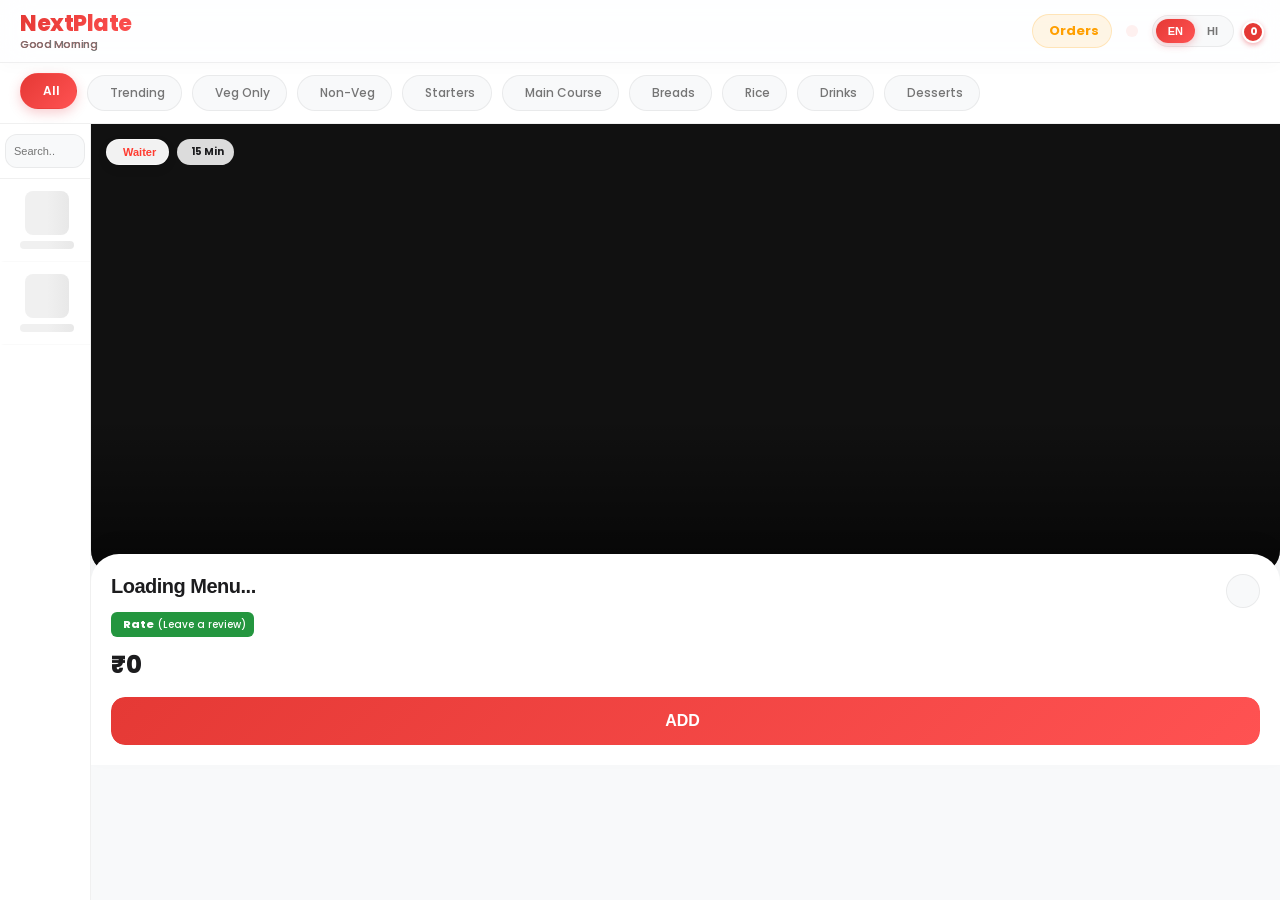
==== commit 2970594e: "Update index.html" ====
--- a/index.html
+++ b/index.html
@@ -254,20 +254,20 @@
         </div>
     </div>
 
-    <!-- 🌠 SMART GLASS TRACKER (Ring + Glassmorphism) -->
+        <!-- 🌠 SMART EXPANDING GLASS TRACKER -->
     <div id="smart-glass-tracker" class="smart-glass-tracker" onclick="toggleTracker()">
-        <div class="glass-ring-box">
-            <svg class="tracker-svg-ring" width="46" height="46">
-                <circle class="tracker-ring-bg" cx="23" cy="23" r="20"></circle>
-                <circle class="tracker-ring-progress" id="tracker-ring-progress" cx="23" cy="23" r="20"></circle>
+        <div class="glass-ring-wrapper">
+            <svg class="tracker-svg-ring" width="40" height="40">
+                <circle class="tracker-ring-bg" cx="20" cy="20" r="17"></circle>
+                <circle class="tracker-ring-progress" id="tracker-ring-progress" cx="20" cy="20" r="17"></circle>
             </svg>
             <i class="ph-bold ph-cooking-pot" id="glass-tracker-icon"></i>
         </div>
-        <div class="glass-tracker-info">
+        <div class="glass-tracker-text-wrapper" id="glass-text-wrapper">
             <span id="glass-tracker-title">Cooking...</span>
-            <span class="glass-tracker-sub">Tap to view <i class="ph-bold ph-caret-right" style="font-size: 10px;"></i></span>
-        </div>
-    </div>
+        </div>
+    </div>
+
 
     <!-- Floating Cart Bar -->
     <div class="floating-checkout" id="floating-checkout" onclick="toggleCart()">
--- a/index.css
+++ b/index.css
@@ -1,56 +1,355 @@
 :root { 
-    --bg-light: #F8F9FA; --white: #FFFFFF; --text-main: #1C1C1E; --text-sub: #757575; 
-    --primary: #E53935; --primary-gradient: linear-gradient(135deg, #E53935 0%, #FF5252 100%);
-    --border-light: rgba(0, 0, 0, 0.06); --green: #24963F; --light-green: #E8F5E9; 
-    --warning: #FF9F00; --danger: #FF3B30; --glass-bg: rgba(255, 255, 255, 0.85);
-    --shadow-soft: 0 8px 24px rgba(0,0,0,0.06); --transition: all 0.3s cubic-bezier(0.25, 0.8, 0.25, 1);
-}
-
-body { margin: 0; padding: 0; background: var(--bg-light); color: var(--text-main); font-family: 'Poppins', sans-serif; height: 100dvh; display: flex; flex-direction: column; overflow: hidden; -webkit-font-smoothing: antialiased;}
-h1, h2, h3, h4, h5 { font-family: 'Okra', sans-serif; margin: 0; }
-
-.header { flex-shrink: 0; padding: 12px 20px; display: flex; justify-content: space-between; align-items: center; background: var(--glass-bg); backdrop-filter: blur(15px); -webkit-backdrop-filter: blur(15px); border-bottom: 1px solid var(--border-light); z-index: 20; box-shadow: 0 4px 15px rgba(0,0,0,0.02);}
-.brand-name { font-size: 22px; font-weight: 800; background: var(--primary-gradient); -webkit-background-clip: text; -webkit-text-fill-color: transparent; margin: 0; display: flex; flex-direction: column; line-height: 1.1; letter-spacing: -0.5px;}
-.greeting-text { font-size: 11px; font-weight: 500; color: var(--text-sub); -webkit-text-fill-color: var(--text-sub); margin-top: 2px; }
-.header-actions { display: flex; align-items: center; gap: 14px; }
-
-.track-icon, .fav-header-icon { position: relative; cursor: pointer; padding: 6px; border-radius: 50%; transition: var(--transition); display: flex; align-items: center; justify-content: center; }
-.track-icon { font-size: 13px; font-weight: 700; padding: 6px 12px; background: rgba(255, 159, 0, 0.1); border-radius: 50px; color: var(--warning); display: flex; gap: 4px; border: 1px solid rgba(255, 159, 0, 0.2); }
-.track-icon:active, .fav-header-icon:active { transform: scale(0.95); }
-.fav-header-icon { font-size: 20px; background: rgba(255, 59, 48, 0.08); color: var(--danger); }
-.track-pulse { position: absolute; top: -2px; right: -2px; background: var(--warning); width: 10px; height: 10px; border-radius: 50%; animation: pulse-orange 1.5s infinite; border: 2px solid var(--white);}
-@keyframes pulse-orange { 0% { box-shadow: 0 0 0 0 rgba(255, 159, 0, 0.5); } 70% { box-shadow: 0 0 0 10px rgba(255, 159, 0, 0); } 100% { box-shadow: 0 0 0 0 rgba(255, 159, 0, 0); } }
-
-.lang-switch { display: flex; background: var(--bg-light); padding: 3px; border-radius: 50px; border: 1px solid var(--border-light); }
-.lang-btn { border: none; background: transparent; padding: 6px 12px; font-size: 11px; font-weight: 600; border-radius: 50px; cursor: pointer; color: var(--text-sub); transition: var(--transition); }
-.lang-btn.active { background: var(--primary-gradient); color: white; box-shadow: 0 2px 8px rgba(226,55,68,0.3); }
-
-.cart-icon { position: relative; font-size: 22px; cursor: pointer; padding: 6px; background: rgba(226,55,68,0.08); border-radius: 50%; color: var(--primary); transition: var(--transition); display: flex; align-items: center; justify-content: center; }
+    --bg-light: #F8F9FA; 
+    --white: #FFFFFF; 
+    --text-main: #1C1C1E; 
+    --text-sub: #757575; 
+    --primary: #E53935; 
+    --primary-gradient: linear-gradient(135deg, #E53935 0%, #FF5252 100%);
+    --border-light: rgba(0, 0, 0, 0.06); 
+    --green: #24963F; 
+    --light-green: #E8F5E9; 
+    --warning: #FF9F00; 
+    --danger: #FF3B30; 
+    --glass-bg: rgba(255, 255, 255, 0.85);
+    --shadow-soft: 0 8px 24px rgba(0,0,0,0.06); 
+    --transition: all 0.3s cubic-bezier(0.25, 0.8, 0.25, 1);
+}
+
+body { 
+    margin: 0; 
+    padding: 0; 
+    background: var(--bg-light); 
+    color: var(--text-main); 
+    font-family: 'Poppins', sans-serif; 
+    height: 100dvh; 
+    display: flex; 
+    flex-direction: column; 
+    overflow: hidden; 
+    -webkit-font-smoothing: antialiased;
+}
+
+h1, h2, h3, h4, h5 { 
+    font-family: 'Okra', sans-serif; 
+    margin: 0; 
+}
+
+/* ==========================================
+   HEADER
+   ========================================== */
+.header { 
+    flex-shrink: 0; 
+    padding: 12px 20px; 
+    display: flex; 
+    justify-content: space-between; 
+    align-items: center; 
+    background: var(--glass-bg); 
+    backdrop-filter: blur(15px); 
+    -webkit-backdrop-filter: blur(15px); 
+    border-bottom: 1px solid var(--border-light); 
+    z-index: 20; 
+    box-shadow: 0 4px 15px rgba(0,0,0,0.02);
+}
+
+.brand-name { 
+    font-size: 22px; 
+    font-weight: 800; 
+    background: var(--primary-gradient); 
+    -webkit-background-clip: text; 
+    -webkit-text-fill-color: transparent; 
+    margin: 0; 
+    display: flex; 
+    flex-direction: column; 
+    line-height: 1.1; 
+    letter-spacing: -0.5px;
+}
+
+.greeting-text { 
+    font-size: 11px; 
+    font-weight: 500; 
+    color: var(--text-sub); 
+    -webkit-text-fill-color: var(--text-sub); 
+    margin-top: 2px; 
+}
+
+.header-actions { 
+    display: flex; 
+    align-items: center; 
+    gap: 14px; 
+}
+
+.track-icon, .fav-header-icon { 
+    position: relative; 
+    cursor: pointer; 
+    padding: 6px; 
+    border-radius: 50%; 
+    transition: var(--transition); 
+    display: flex; 
+    align-items: center; 
+    justify-content: center; 
+}
+
+.track-icon { 
+    font-size: 13px; 
+    font-weight: 700; 
+    padding: 6px 12px; 
+    background: rgba(255, 159, 0, 0.1); 
+    border-radius: 50px; 
+    color: var(--warning); 
+    display: flex; 
+    gap: 4px; 
+    border: 1px solid rgba(255, 159, 0, 0.2); 
+}
+
+.track-icon:active, .fav-header-icon:active { 
+    transform: scale(0.95); 
+}
+
+.fav-header-icon { 
+    font-size: 20px; 
+    background: rgba(255, 59, 48, 0.08); 
+    color: var(--danger); 
+}
+
+.track-pulse { 
+    position: absolute; 
+    top: -2px; 
+    right: -2px; 
+    background: var(--warning); 
+    width: 10px; 
+    height: 10px; 
+    border-radius: 50%; 
+    animation: pulse-orange 1.5s infinite; 
+    border: 2px solid var(--white);
+}
+
+@keyframes pulse-orange { 
+    0% { box-shadow: 0 0 0 0 rgba(255, 159, 0, 0.5); } 
+    70% { box-shadow: 0 0 0 10px rgba(255, 159, 0, 0); } 
+    100% { box-shadow: 0 0 0 0 rgba(255, 159, 0, 0); } 
+}
+
+.lang-switch { 
+    display: flex; 
+    background: var(--bg-light); 
+    padding: 3px; 
+    border-radius: 50px; 
+    border: 1px solid var(--border-light); 
+}
+
+.lang-btn { 
+    border: none; 
+    background: transparent; 
+    padding: 6px 12px; 
+    font-size: 11px; 
+    font-weight: 600; 
+    border-radius: 50px; 
+    cursor: pointer; 
+    color: var(--text-sub); 
+    transition: var(--transition); 
+}
+
+.lang-btn.active { 
+    background: var(--primary-gradient); 
+    color: white; 
+    box-shadow: 0 2px 8px rgba(226,55,68,0.3); 
+}
+
+.cart-icon { 
+    position: relative; 
+    font-size: 22px; 
+    cursor: pointer; 
+    padding: 6px; 
+    background: rgba(226,55,68,0.08); 
+    border-radius: 50%; 
+    color: var(--primary); 
+    transition: var(--transition); 
+    display: flex; 
+    align-items: center; 
+    justify-content: center; 
+}
+
 .cart-icon:active { transform: scale(0.9); }
-.cart-badge { position: absolute; top: -4px; right: -4px; background: var(--primary); color: white; font-size: 10px; font-weight: 800; width: 18px; height: 18px; border-radius: 50%; display: flex; justify-content: center; align-items: center; border: 2px solid var(--white); box-shadow: 0 2px 5px rgba(226,55,68,0.4); }
-.flying-dot { position: fixed; width: 16px; height: 16px; background: var(--primary); border-radius: 50%; z-index: 9999; pointer-events: none; transition: all 0.6s cubic-bezier(0.25, 1, 0.5, 1); opacity: 0; box-shadow: 0 4px 10px rgba(226,55,68,0.5); }
-
-.category-scroll { flex-shrink: 0; display: flex; overflow-x: auto; white-space: nowrap; background: var(--white); padding: 12px 20px; border-bottom: 1px solid var(--border-light); gap: 10px; z-index: 15; scroll-behavior: smooth; }
+
+.cart-badge { 
+    position: absolute; 
+    top: -4px; 
+    right: -4px; 
+    background: var(--primary); 
+    color: white; 
+    font-size: 10px; 
+    font-weight: 800; 
+    width: 18px; 
+    height: 18px; 
+    border-radius: 50%; 
+    display: flex; 
+    justify-content: center; 
+    align-items: center; 
+    border: 2px solid var(--white); 
+    box-shadow: 0 2px 5px rgba(226,55,68,0.4); 
+}
+
+.flying-dot { 
+    position: fixed; 
+    width: 16px; 
+    height: 16px; 
+    background: var(--primary); 
+    border-radius: 50%; 
+    z-index: 9999; 
+    pointer-events: none; 
+    transition: all 0.6s cubic-bezier(0.25, 1, 0.5, 1); 
+    opacity: 0; 
+    box-shadow: 0 4px 10px rgba(226,55,68,0.5); 
+}
+
+/* ==========================================
+   CATEGORY SCROLL
+   ========================================== */
+.category-scroll { 
+    flex-shrink: 0; 
+    display: flex; 
+    overflow-x: auto; 
+    white-space: nowrap; 
+    background: var(--white); 
+    padding: 12px 20px; 
+    border-bottom: 1px solid var(--border-light); 
+    gap: 10px; 
+    z-index: 15; 
+    scroll-behavior: smooth; 
+}
+
 .category-scroll::-webkit-scrollbar { display: none; }
-.cat-pill { background: var(--bg-light); color: var(--text-sub); padding: 8px 16px; border-radius: 50px; font-size: 12px; font-weight: 500; cursor: pointer; transition: var(--transition); border: 1px solid var(--border-light); display: flex; align-items: center; gap: 6px; }
-.cat-pill.active { background: var(--primary-gradient); color: var(--white); border-color: transparent; box-shadow: 0 4px 12px rgba(226,55,68,0.25); font-weight: 600; transform: translateY(-2px);}
-
+
+.cat-pill { 
+    background: var(--bg-light); 
+    color: var(--text-sub); 
+    padding: 8px 16px; 
+    border-radius: 50px; 
+    font-size: 12px; 
+    font-weight: 500; 
+    cursor: pointer; 
+    transition: var(--transition); 
+    border: 1px solid var(--border-light); 
+    display: flex; 
+    align-items: center; 
+    gap: 6px; 
+}
+
+.cat-pill.active { 
+    background: var(--primary-gradient); 
+    color: var(--white); 
+    border-color: transparent; 
+    box-shadow: 0 4px 12px rgba(226,55,68,0.25); 
+    font-weight: 600; 
+    transform: translateY(-2px);
+}
+
+/* ==========================================
+   SIDEBAR & SEARCH
+   ========================================== */
 .app-layout { display: flex; flex: 1; overflow: hidden; background: var(--bg-light); }
-.sidebar { width: 90px; flex-shrink: 0; background: var(--white); border-right: 1px solid var(--border-light); overflow-y: auto; display: flex; flex-direction: column; padding-bottom: 20px; position: relative; z-index: 10; }
+
+.sidebar { 
+    width: 90px; 
+    flex-shrink: 0; 
+    background: var(--white); 
+    border-right: 1px solid var(--border-light); 
+    overflow-y: auto; 
+    display: flex; 
+    flex-direction: column; 
+    padding-bottom: 20px; 
+    position: relative; 
+    z-index: 10; 
+}
+
 .sidebar::-webkit-scrollbar { display: none; }
 
-.search-box { position: sticky; top: 0; background: var(--glass-bg); padding: 10px 5px; border-bottom: 1px solid var(--border-light); z-index: 5; backdrop-filter: blur(10px); }
+.search-box { 
+    position: sticky; 
+    top: 0; 
+    background: var(--glass-bg); 
+    padding: 10px 5px; 
+    border-bottom: 1px solid var(--border-light); 
+    z-index: 5; 
+    backdrop-filter: blur(10px); 
+}
+
 .search-input-wrapper { position: relative; width: 100%; }
-.search-input-wrapper input { width: 100%; padding: 10px 28px 10px 8px; border: 1px solid var(--border-light); border-radius: 12px; font-size: 11px; font-weight: 500; box-sizing: border-box; background: var(--bg-light); outline: none; }
-.search-input-wrapper input:focus { border-color: var(--primary); background: var(--white); box-shadow: 0 0 0 3px rgba(229,57,53,0.1); }
-.mic-btn { position: absolute; right: 4px; top: 50%; transform: translateY(-50%); background: transparent; border: none; color: var(--text-sub); cursor: pointer; padding: 4px; font-size: 16px; }
+
+.search-input-wrapper input { 
+    width: 100%; 
+    padding: 10px 28px 10px 8px; 
+    border: 1px solid var(--border-light); 
+    border-radius: 12px; 
+    font-size: 11px; 
+    font-weight: 500; 
+    box-sizing: border-box; 
+    background: var(--bg-light); 
+    outline: none; 
+}
+
+.search-input-wrapper input:focus { 
+    border-color: var(--primary); 
+    background: var(--white); 
+    box-shadow: 0 0 0 3px rgba(229,57,53,0.1); 
+}
+
+.mic-btn { 
+    position: absolute; 
+    right: 4px; 
+    top: 50%; 
+    transform: translateY(-50%); 
+    background: transparent; 
+    border: none; 
+    color: var(--text-sub); 
+    cursor: pointer; 
+    padding: 4px; 
+    font-size: 16px; 
+}
+
 .mic-btn.listening { color: var(--primary); animation: pulseMic 1.5s infinite; }
-@keyframes pulseMic { 0% { transform: translateY(-50%) scale(1); } 50% { transform: translateY(-50%) scale(1.2); filter: drop-shadow(0 0 5px var(--primary));} 100% { transform: translateY(-50%) scale(1); } }
-
-.side-item { padding: 12px 5px; text-align: center; cursor: pointer; border-left: 4px solid transparent; transition: var(--transition); border-bottom: 1px solid rgba(0,0,0,0.02); position: relative; }
-.side-item.active { border-left-color: var(--primary); background: linear-gradient(90deg, rgba(229,57,53,0.08) 0%, transparent 100%); }
-.side-icon-wrapper { width: 44px; height: 44px; margin: 0 auto 6px auto; background: var(--bg-light); border-radius: 50%; display: flex; align-items: center; justify-content: center; font-size: 22px; border: 1px solid var(--border-light); }
-.side-item.active .side-icon-wrapper { background: var(--white); border-color: var(--primary); color: var(--primary); box-shadow: 0 4px 15px rgba(229,57,53,0.15); transform: scale(1.05); }
+
+@keyframes pulseMic { 
+    0% { transform: translateY(-50%) scale(1); } 
+    50% { transform: translateY(-50%) scale(1.2); filter: drop-shadow(0 0 5px var(--primary));} 
+    100% { transform: translateY(-50%) scale(1); } 
+}
+
+.side-item { 
+    padding: 12px 5px; 
+    text-align: center; 
+    cursor: pointer; 
+    border-left: 4px solid transparent; 
+    transition: var(--transition); 
+    border-bottom: 1px solid rgba(0,0,0,0.02); 
+    position: relative; 
+}
+
+.side-item.active { 
+    border-left-color: var(--primary); 
+    background: linear-gradient(90deg, rgba(229,57,53,0.08) 0%, transparent 100%); 
+}
+
+.side-icon-wrapper { 
+    width: 44px; 
+    height: 44px; 
+    margin: 0 auto 6px auto; 
+    background: var(--bg-light); 
+    border-radius: 50%; 
+    display: flex; 
+    align-items: center; 
+    justify-content: center; 
+    font-size: 22px; 
+    border: 1px solid var(--border-light); 
+}
+
+.side-item.active .side-icon-wrapper { 
+    background: var(--white); 
+    border-color: var(--primary); 
+    color: var(--primary); 
+    box-shadow: 0 4px 15px rgba(229,57,53,0.15); 
+    transform: scale(1.05); 
+}
+
 .side-name { font-size: 10px; font-weight: 500; color: var(--text-sub); line-height: 1.2; word-wrap: break-word;}
 .side-item.active .side-name { color: var(--primary); font-weight: 700; }
 .best-seller-tag { display: inline-flex; align-items: center; gap: 2px; background: rgba(255, 159, 0, 0.1); color: var(--warning); font-size: 8px; padding: 2px 4px; border-radius: 4px; margin-top: 4px; font-weight: 700; }
@@ -58,9 +357,31 @@
 .skeleton { background: linear-gradient(90deg, #f0f0f0 25%, #e8e8e8 50%, #f0f0f0 75%); background-size: 200% 100%; animation: shimmer 1.5s infinite; border-radius: 8px; border: none !important; }
 @keyframes shimmer { 0% { background-position: 200% 0; } 100% { background-position: -200% 0; } }
 
-.main-content { flex: 1; display: flex; flex-direction: column; background: var(--bg-light); overflow-y: auto; overflow-x: hidden; scroll-behavior: smooth; }
+/* ==========================================
+   MAIN CONTENT & MEDIA VIEWER
+   ========================================== */
+.main-content { 
+    flex: 1; 
+    display: flex; 
+    flex-direction: column; 
+    background: var(--bg-light); 
+    overflow-y: auto; 
+    overflow-x: hidden; 
+    scroll-behavior: smooth; 
+}
+
 .main-content::-webkit-scrollbar { display: none; }
-.viewer-container { width: 100%; height: 50vh; flex-shrink: 0; position: relative; background: #E8E8E8; border-radius: 0 0 24px 24px; overflow: hidden; z-index: 5; }
+
+.viewer-container { 
+    width: 100%; 
+    height: 50vh; 
+    flex-shrink: 0; 
+    position: relative; 
+    background: #E8E8E8; 
+    border-radius: 0 0 24px 24px; 
+    overflow: hidden; 
+    z-index: 5; 
+}
 
 model-viewer { width: 100%; height: 100%; --poster-color: transparent; }
 .progress-bar { display: block; width: 50%; height: 4px; position: absolute; top: 50%; left: 50%; transform: translate(-50%, -50%); background-color: rgba(255,255,255,0.5); border-radius: 10px; overflow: hidden; }
@@ -76,13 +397,22 @@
 .premium-badges-top { position: absolute; top: 15px; left: 15px; z-index: 10; display: flex; gap: 8px; flex-wrap: wrap; }
 .waiter-btn-chip { background: rgba(255,255,255,0.95); backdrop-filter: blur(4px); padding: 5px 12px; border-radius: 50px; font-size: 11px; font-weight: 700; color: var(--danger); box-shadow: 0 4px 10px rgba(0,0,0,0.1); border: 1px solid rgba(255,255,255,0.5); display: flex; align-items: center; gap: 4px; cursor: pointer; }
 .waiter-btn-chip i { font-size: 14px; animation: ringBell 3s infinite; transform-origin: top center;}
-@keyframes ringBell { 0%, 100% { transform: rotate(0deg); } 10%, 30%, 50% { transform: rotate(15deg); } 20%, 40% { transform: rotate(-15deg); } 60% { transform: rotate(0deg); } }
+
+@keyframes ringBell { 
+    0%, 100% { transform: rotate(0deg); } 
+    10%, 30%, 50% { transform: rotate(15deg); } 
+    20%, 40% { transform: rotate(-15deg); } 
+    60% { transform: rotate(0deg); } 
+}
+
 .badge-chip { background: var(--glass-bg); padding: 5px 10px; border-radius: 50px; font-size: 10px; font-weight: 700; color: var(--text-main); display: flex; align-items: center; gap: 4px;}
 
 .media-toggle { position: absolute; top: 15px; right: 15px; background: var(--glass-bg); color: var(--text-main); padding: 6px 12px; border-radius: 50px; font-size: 11px; font-weight: 800; z-index: 10; cursor: pointer; box-shadow: 0 4px 10px rgba(0,0,0,0.1); display: flex; align-items: center; gap: 6px; }
 .media-toggle.hide { display: none; }
 
-/* Fullscreen Viewer */
+/* ==========================================
+   FULLSCREEN VIEWER
+   ========================================== */
 .fullscreen-viewer { position: fixed; top: 0; left: 0; width: 100%; height: 100%; background: rgba(0,0,0,0.95); z-index: 9999; visibility: hidden; opacity: 0; transition: var(--transition); }
 .fullscreen-viewer.show { visibility: visible; opacity: 1; }
 .fs-bg, .fs-img-container { position: absolute; top: 0; left: 0; width: 100%; height: 100%; }
@@ -93,15 +423,24 @@
 .fs-nav { top: 50%; transform: translateY(-50%); }
 .fs-prev { left: 15px; } .fs-next { right: 15px; } .fs-nav.hide { display: none; }
 .fs-dots { position: absolute; bottom: 30px; left: 0; width: 100%; display: flex; justify-content: center; gap: 8px; z-index: 10; }
-.fs-dot { width: 8px; height: 8px; background: rgba(255,255,255,0.3); border-radius: 50%; } .fs-dot.active { background: white; transform: scale(1.3); }
-
-/* BOTTOM UI WITH DYNAMIC PADDING FIX */
+.fs-dot { width: 8px; height: 8px; background: rgba(255,255,255,0.3); border-radius: 50%; } 
+.fs-dot.active { background: white; transform: scale(1.3); }
+
+/* ==========================================
+   BOTTOM UI & DISH DETAILS
+   ========================================== */
 .bottom-ui { 
-    flex-shrink: 0; background: var(--white); padding: 20px; 
-    border-radius: 28px 28px 0 0; box-shadow: 0 -10px 20px rgba(0, 0, 0, 0.05); 
-    position: relative; z-index: 10; margin-top: -20px; 
+    flex-shrink: 0; 
+    background: var(--white); 
+    padding: 20px; 
+    border-radius: 28px 28px 0 0; 
+    box-shadow: 0 -10px 20px rgba(0, 0, 0, 0.05); 
+    position: relative; 
+    z-index: 10; 
+    margin-top: -20px; 
     transition: padding-bottom 0.4s cubic-bezier(0.34, 1.56, 0.64, 1);
 }
+
 .bottom-ui.with-cart { padding-bottom: 120px !important; }
 
 .dish-header-row { display: flex; justify-content: space-between; align-items: flex-start; margin-bottom: 2px; }
@@ -121,54 +460,106 @@
 .var-btn { flex: 1; padding: 8px 0; border: none; background: transparent; font-size: 12px; font-weight: 600; color: var(--text-sub); border-radius: 50px; cursor: pointer; }
 .var-btn.active { background: var(--white); color: var(--primary); box-shadow: 0 2px 5px rgba(0,0,0,0.05); font-weight: 700; border: 1px solid rgba(0,0,0,0.02);}
 
-/* MAGIC SLIDE EFFECT FOR ADD/STEPPER */
-.action-row { display: flex; gap: 10px; width: 100%; height: 48px; align-items: center; margin-bottom: 0;}
+/* MAGIC SLIDE EFFECT FOR FULL WIDTH ADD/STEPPER */
+.action-row { 
+    display: flex; 
+    gap: 10px; 
+    width: 100%; 
+    height: 48px; 
+    align-items: center; 
+    margin-bottom: 0;
+}
 
 .add-action-wrapper { 
-    position: relative; flex: 1; height: 100%; overflow: hidden; 
-    border-radius: 14px; background: var(--bg-light); 
+    position: relative; 
+    flex: 1;  /* This ensures it takes 100% of the available width */
+    height: 100%; 
+    overflow: hidden; 
+    border-radius: 14px; 
+    background: var(--bg-light); 
 }
 
 .btn-cart { 
-    position: absolute; top: 0; left: 0; width: 100%; height: 100%;
-    background: var(--primary-gradient); color: var(--white); border: none; 
-    border-radius: 14px; font-size: 14px; font-weight: 700; cursor: pointer; 
+    position: absolute; 
+    top: 0; 
+    left: 0; 
+    width: 100%; 
+    height: 100%;
+    background: var(--primary-gradient); 
+    color: var(--white); 
+    border: none; 
+    border-radius: 14px; 
+    font-size: 16px; /* Slightly larger text for full width */
+    font-weight: 800; 
+    cursor: pointer; 
     transition: transform 0.4s cubic-bezier(0.34, 1.56, 0.64, 1); 
-    display: flex; justify-content: center; align-items: center; gap: 4px; z-index: 2;
+    display: flex; 
+    justify-content: center; 
+    align-items: center; 
+    gap: 6px; 
+    z-index: 2;
 }
 
 .stepper-control { 
-    position: absolute; top: 0; left: 0; width: 100%; height: 100%;
-    background: var(--white); border: 2px solid var(--primary); border-radius: 14px; 
-    display: flex !important; justify-content: space-between; align-items: center; 
-    padding: 0 10px; font-weight: 700; color: var(--primary); font-size: 15px; box-sizing: border-box;
+    position: absolute; 
+    top: 0; 
+    left: 0; 
+    width: 100%; 
+    height: 100%;
+    background: var(--white); 
+    border: 2px solid var(--primary); 
+    border-radius: 14px; 
+    display: flex !important; 
+    justify-content: space-between; 
+    align-items: center; 
+    padding: 0 15px; /* Comfortable padding */
+    font-weight: 700; 
+    color: var(--primary); 
+    font-size: 16px; 
+    box-sizing: border-box;
     transform: translateY(100%); 
-    transition: transform 0.4s cubic-bezier(0.34, 1.56, 0.64, 1); z-index: 1;
+    transition: transform 0.4s cubic-bezier(0.34, 1.56, 0.64, 1); 
+    z-index: 1;
 }
 
 .add-action-wrapper.show-stepper .btn-cart { transform: translateY(-100%); }
 .add-action-wrapper.show-stepper .stepper-control { transform: translateY(0); }
 
 .btn-cart:active { transform: scale(0.96); box-shadow: 0 2px 8px rgba(226, 55, 68, 0.2); }
-.stepper-control button { background: transparent; border: none; color: var(--primary); font-size: 18px; font-weight: 800; cursor: pointer; padding: 8px 12px; }
+.stepper-control button { background: transparent; border: none; color: var(--primary); font-size: 20px; font-weight: 800; cursor: pointer; padding: 8px 15px; }
 .stepper-control button:active { background: rgba(226,55,68,0.1); border-radius: 8px; transform: scale(0.9);}
 
-.btn-premium { background: var(--white); color: var(--text-main); border: 1px solid var(--border-light); padding: 0; border-radius: 14px; font-size: 12px; font-weight: 700; flex: 1.2; cursor: pointer; box-shadow: var(--shadow-soft); display: flex; justify-content: center; align-items: center; gap: 6px; height: 100%; box-sizing: border-box;}
-
-/* FLOATING CHECKOUT BAR */
+/* ==========================================
+   FLOATING CHECKOUT BAR
+   ========================================== */
 .floating-checkout { 
-    position: fixed; bottom: -120px; left: 15px; right: 15px; 
-    background: var(--green); color: white; padding: 14px 20px; border-radius: 20px; 
-    display: flex; justify-content: space-between; align-items: center; z-index: 1000;
-    transition: bottom 0.4s cubic-bezier(0.34, 1.56, 0.64, 1); box-shadow: 0 10px 30px rgba(36,150,63,0.3); cursor: pointer; border: 1px solid rgba(255,255,255,0.1);
-}
+    position: fixed; 
+    bottom: -120px; 
+    left: 15px; 
+    right: 15px; 
+    background: var(--green); 
+    color: white; 
+    padding: 14px 20px; 
+    border-radius: 20px; 
+    display: flex; 
+    justify-content: space-between; 
+    align-items: center; 
+    z-index: 1000;
+    transition: bottom 0.4s cubic-bezier(0.34, 1.56, 0.64, 1); 
+    box-shadow: 0 10px 30px rgba(36,150,63,0.3); 
+    cursor: pointer; 
+    border: 1px solid rgba(255,255,255,0.1);
+}
+
 .floating-checkout.show { bottom: 15px; }
 .checkout-info { display: flex; flex-direction: column; text-align: left; gap: 2px;}
 .checkout-items { font-size: 10px; font-weight: 600; opacity: 0.9; text-transform: uppercase; letter-spacing: 1px;}
 .checkout-total { font-size: 16px; font-weight: 800; }
 .checkout-action { font-size: 13px; font-weight: 800; color: var(--green); background: #ffffff; padding: 8px 16px; border-radius: 50px; display: flex; align-items: center; gap: 4px; box-shadow: 0 2px 10px rgba(0,0,0,0.1);} 
 
-/* Modals & Forms */
+/* ==========================================
+   MODALS & FORMS
+   ========================================== */
 .cart-modal { position: fixed; top: 0; left: 0; width: 100%; height: 100%; background: rgba(0,0,0,0.6); backdrop-filter: blur(8px); display: flex; justify-content: center; align-items: flex-end; z-index: 2000; visibility: hidden; opacity: 0; transition: var(--transition); }
 .cart-modal.show { visibility: visible; opacity: 1; }
 .cart-content { background: var(--white); width: 100%; max-height: 85vh; border-radius: 30px 30px 0 0; padding: 25px 20px; display: flex; flex-direction: column; transition: transform 0.4s cubic-bezier(0.25, 0.8, 0.25, 1); transform: translateY(100%); box-shadow: 0 -10px 40px rgba(0,0,0,0.1);}
@@ -230,10 +621,13 @@
 #premium-loader p { font-size: 24px; font-weight: 800; color: var(--text-main); margin: 0; letter-spacing: -0.5px; }
 #premium-loader span { font-size: 13px; color: var(--text-sub); margin-top: 5px; font-weight: 500;}
 @keyframes spin { 0% { transform: rotate(0deg); } 100% { transform: rotate(360deg); } }
-/* 🔥 100% GUARANTEED ORDERS SCROLL FIX 🔥 */
+
+/* ==========================================
+   100% GUARANTEED ORDERS SCROLL FIX 
+   ========================================== */
 #multi-tracker-body {
     display: block !important;
-    max-height: calc(85vh - 150px) !important; /* Parent ki height me se header aur tabs minus kar diye */
+    max-height: calc(85vh - 150px) !important; 
     overflow-y: auto !important;
     overflow-x: hidden !important;
     padding-bottom: 20px !important;
@@ -242,7 +636,10 @@
 #multi-tracker-body::-webkit-scrollbar {
     display: none !important;
 }
-/* 🔥 PREMIUM SHINE & BOUNCE ANIMATIONS 🔥 */
+
+/* ==========================================
+   PREMIUM SHINE & BOUNCE ANIMATIONS 
+   ========================================== */
 .alert-btn-primary, #checkoutBtn, .card-fav-btn, #btn-add-new {
     position: relative;
     overflow: hidden;
@@ -283,8 +680,9 @@
 .star-rating i.active, .star-rating i:hover {
     color: var(--warning); transform: scale(1.1);
 }
-/* ==========================================
-   🚀 PREMIUM STATUS BADGES & ANIMATIONS
+
+/* ==========================================
+   PREMIUM STATUS BADGES & ANIMATIONS
    ========================================== */
 .status-badge { 
     padding: 6px 12px; 
@@ -316,6 +714,7 @@
     70% { box-shadow: 0 0 0 6px rgba(56, 142, 60, 0); } 
     100% { box-shadow: 0 0 0 0 rgba(56, 142, 60, 0); } 
 }
+
 /* ==========================================
    🌠 SMART GLASS TRACKER (Mixed Concept)
    ========================================== */
@@ -333,7 +732,7 @@
     align-items: center;
     padding: 6px 16px 6px 6px;
     gap: 12px;
-    z-index: 998;
+    z-index: 998; /* Ensures it sits below checkout bar correctly */
     cursor: pointer;
     transition: transform 0.5s cubic-bezier(0.34, 1.56, 0.64, 1), opacity 0.4s;
     transform: translateX(120%); /* Default screen ke bahar chhupa rahega */
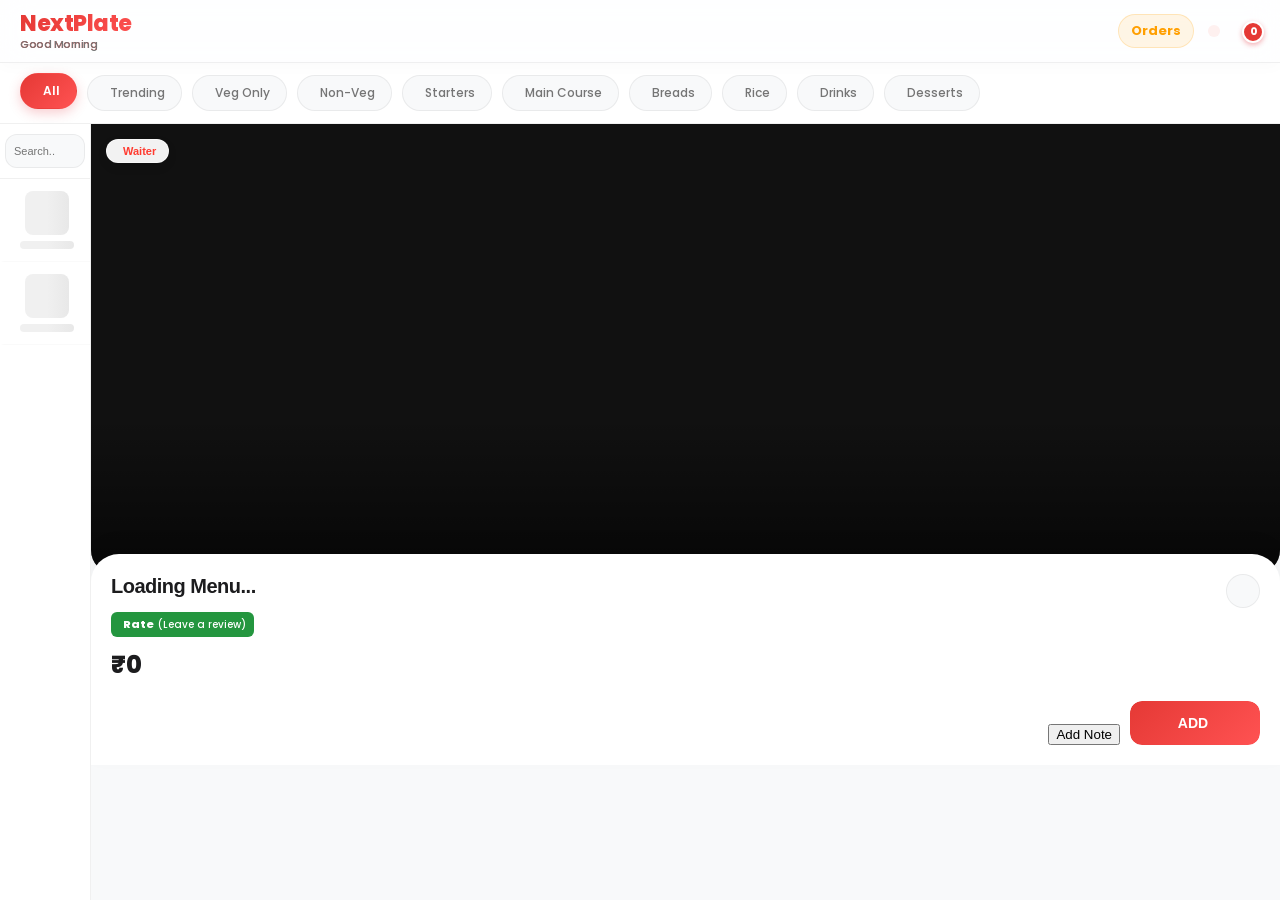
==== commit 96a2f73a: "Update index.html" ====
--- a/index.html
+++ b/index.html
@@ -143,6 +143,48 @@
             </div>
         </div>
     </div>
+
+    <!-- 👨‍🍳 CHEF NOTE MODAL -->
+    <div class="custom-alert" id="chefNoteModal" style="z-index: 9999;">
+        <div class="alert-box">
+            <div class="alert-icon"><i class="ph-fill ph-chef-hat" style="color: var(--primary);"></i></div>
+            <h3>Chef Notes</h3>
+            <p style="margin-bottom: 15px;">Dish ke liye koi special instruction?</p>
+            <textarea id="tempChefNote" class="input-field" placeholder="E.g., Make it spicy, less oil..." style="width: 100%; height: 70px; resize: none; margin-bottom: 20px; box-sizing: border-box;"></textarea>
+            <div style="display: flex; gap: 12px;">
+                <button class="btn-cancel" style="background: var(--bg-light); color: var(--text-main); flex:1; padding: 15px; border-radius:50px; border:none; font-weight:700; cursor:pointer;" onclick="closeChefNotePrompt()">Cancel</button>
+                <button class="alert-btn-primary" style="flex:1; margin:0; background: var(--primary-gradient); box-shadow: 0 8px 20px rgba(229, 57, 53, 0.3);" onclick="saveChefNote()">Save Note</button>
+            </div>
+        </div>
+    </div>
+
+    <!-- ⚙️ SETTINGS MODAL -->
+    <div class="custom-alert" id="settingsModal" style="z-index: 9999;">
+        <div class="alert-box" style="padding: 25px; max-width: 300px;">
+            <h3 style="margin-bottom: 20px; font-size: 20px;"><i class="ph-fill ph-gear"></i> Settings</h3>
+            
+            <div style="display: flex; justify-content: space-between; align-items: center; margin-bottom: 15px; padding-bottom: 15px; border-bottom: 1px solid var(--border-light);">
+                <span style="font-weight: 600; font-size: 14px;">Language</span>
+                <div class="lang-switch" style="margin:0;">
+                    <button class="lang-btn active" id="btn-en" onclick="setLanguage('en')">EN</button>
+                    <button class="lang-btn" id="btn-hi" onclick="setLanguage('hi')">HI</button>
+                </div>
+            </div>
+
+            <div style="display: flex; justify-content: space-between; align-items: center; margin-bottom: 15px; padding-bottom: 15px; border-bottom: 1px solid var(--border-light);">
+                <span style="font-weight: 600; font-size: 14px;">Dark Mode</span>
+                <button onclick="toggleDarkMode()" style="background: var(--bg-light); border: none; padding: 8px 12px; border-radius: 8px; cursor: pointer; font-size: 18px;">
+                    <i class="ph-bold ph-moon" id="theme-icon"></i>
+                </button>
+            </div>
+            
+            <button class="alert-btn-primary" style="width: 100%; margin-bottom: 10px; background: rgba(36, 150, 63, 0.1); color: var(--green); border: 1px dashed var(--green); box-shadow: none;" onclick="closeSettingsAndOpenWaiter()">
+                <i class="ph-bold ph-bell-ringing"></i> Call Waiter
+            </button>
+            
+            <button class="btn-cancel" style="width: 100%; padding: 12px; border-radius: 12px; border: none; background: var(--bg-light); font-weight: 700;" onclick="closeSettingsModal()">Close</button>
+        </div>
+    </div>
     
     <!-- Header -->
     <div class="header">
@@ -151,15 +193,18 @@
             <span class="greeting-text" id="greeting-display">Good Morning <i class="ph-fill ph-coffee"></i></span>
         </div>
         <div class="header-actions">
-            <div class="track-icon" id="btn-track-order" onclick="toggleTracker()">
-                <i class="ph-fill ph-package"></i> <span id="track-btn-text">Orders</span>
+            <!-- 🔮 Smart Dynamic Orders Button -->
+            <div class="track-icon smart-order-btn" id="btn-track-order" onclick="toggleTracker()">
+                <span class="order-btn-content" id="track-btn-text"><i class="ph-fill ph-package"></i> Orders</span>
                 <div class="track-pulse" id="track-badge-pulse" style="display: none;"></div>
             </div>
             <div class="fav-header-icon" onclick="toggleFavList()"><i class="ph-fill ph-heart"></i></div>
-            <div class="lang-switch">
-                <button class="lang-btn active" id="btn-en" onclick="setLanguage('en')">EN</button>
-                <button class="lang-btn" id="btn-hi" onclick="setLanguage('hi')">HI</button>
-            </div>
+            
+            <!-- ⚙️ New Settings Icon -->
+            <div class="settings-icon" onclick="openSettingsModal()" style="font-size: 22px; cursor: pointer; color: var(--text-main); display: flex; align-items: center;">
+                <i class="ph-bold ph-list"></i>
+            </div>
+            
             <div class="cart-icon" id="cart-icon-target" onclick="toggleCart()">
                 <i class="ph-fill ph-shopping-cart-simple"></i> <div class="cart-badge" id="cart-count">0</div>
             </div>
@@ -201,10 +246,10 @@
             
             <div class="viewer-container">
                 <div class="premium-badges-top">
+                    <!-- Waiter button retained, 15 Min badge removed -->
                     <button onclick="openWaiterPrompt()" class="waiter-btn-chip">
                         <i class="ph-fill ph-bell-ringing"></i> Waiter
                     </button>
-                    <span class="badge-chip time"><i class="ph-fill ph-clock"></i> 15 Min</span>
                 </div>
 
                 <div id="photo-slider" class="photo-slider"></div>
@@ -224,7 +269,6 @@
                     <button class="card-fav-btn" onclick="toggleFavIcon(event)"><i class="ph-fill ph-heart"></i></button>
                 </div>
 
-                <!-- 🔥 Rating click karne par modal open hoga 🔥 -->
                 <div class="rating-type-row">
                     <div class="card-rating-badge" onclick="openRatingModal()" style="cursor: pointer;"><span class="star"><i class="ph-fill ph-star"></i> Rate</span><span class="reviews">(Leave a review)</span></div>
                     <span class="type-icon" id="display-type-icon"><i class="ph-fill ph-circle" style="color:var(--green)"></i></span>
@@ -239,6 +283,11 @@
                 </div>
                 
                 <div class="action-row">
+                    <!-- 👨‍🍳 NEW: Premium Animated Chef Note Button -->
+                    <button class="btn-chef-note magnetic-ripple glass-shine" onclick="openChefNotePrompt()">
+                        <i class="ph-bold ph-pencil-simple"></i> Add Note
+                    </button>
+                    
                     <div class="add-action-wrapper" id="add-action-wrapper">
                         <button class="btn-cart" id="btn-add-new" onclick="addCurrentToCart(event)">ADD <i class="ph-bold ph-plus"></i></button>
                         <div class="stepper-control" id="btn-stepper">
@@ -254,7 +303,7 @@
         </div>
     </div>
 
-        <!-- 🌠 SMART EXPANDING GLASS TRACKER -->
+    <!-- 🌠 SMART EXPANDING GLASS TRACKER -->
     <div id="smart-glass-tracker" class="smart-glass-tracker" onclick="toggleTracker()">
         <div class="glass-ring-wrapper">
             <svg class="tracker-svg-ring" width="40" height="40">
@@ -288,7 +337,6 @@
             <div class="cart-scroll-body">
                 <div class="cart-items-container" id="cart-items-list"></div>
                 
-                <!-- 🚀 BILL DETAILS W/ SMALL SPLIT BUTTON 🚀 -->
                 <div class="bill-details" style="background: #FAFAFA; padding: 20px; border-radius: 20px; margin-bottom: 20px; border: 1px dashed rgba(0,0,0,0.1);">
                     <div class="bill-total" style="display: flex; justify-content: space-between; align-items: center; font-size: 20px; font-weight: 800; color: var(--text-main);">
                         <div style="display: flex; flex-direction: column; gap: 6px;">
@@ -309,7 +357,6 @@
                         <button id="btn-takeaway" class="type-btn" onclick="setOrderType('Takeaway')"><i class="ph-fill ph-shopping-bag"></i> Takeaway</button>
                     </div>
                     
-                    <!-- 🗣️ NEW VOICE CHEF NOTES SECTION 🗣️ -->
                     <div style="position: relative; margin-top: 15px;">
                         <label style="font-size: 13px; font-weight: 700; color: var(--text-main); margin-bottom: 5px; display: block;"><i class="ph-fill ph-chef-hat"></i> Chef Notes (Optional)</label>
                         <textarea id="cookingNotes" class="input-field" placeholder="E.g., Make it spicy..." style="width: 100%; padding: 12px; border-radius: 12px; border: 1px solid var(--border); box-sizing: border-box; resize: none; padding-right: 45px; height: 60px;"></textarea>
@@ -342,6 +389,11 @@
             let loader = document.getElementById("premium-loader");
             if (loader && loader.style.display !== "none") { loader.style.opacity = "0"; setTimeout(() => loader.style.display = "none", 500); }
         }, 2500); 
+
+        // Helper functions for new modals
+        window.openSettingsModal = () => { document.getElementById('settingsModal').classList.add('show'); if(typeof triggerHapticPop === 'function') triggerHapticPop(); };
+        window.closeSettingsModal = () => document.getElementById('settingsModal').classList.remove('show');
+        window.closeSettingsAndOpenWaiter = () => { closeSettingsModal(); setTimeout(() => { if(typeof openWaiterPrompt === 'function') openWaiterPrompt(); }, 300); };
     </script>
     
     <!-- 🚀 IN-APP QR SCANNER MODAL (UI FIXED) 🚀 -->
--- a/index.css
+++ b/index.css
@@ -460,74 +460,53 @@
 .var-btn { flex: 1; padding: 8px 0; border: none; background: transparent; font-size: 12px; font-weight: 600; color: var(--text-sub); border-radius: 50px; cursor: pointer; }
 .var-btn.active { background: var(--white); color: var(--primary); box-shadow: 0 2px 5px rgba(0,0,0,0.05); font-weight: 700; border: 1px solid rgba(0,0,0,0.02);}
 
-/* MAGIC SLIDE EFFECT FOR FULL WIDTH ADD/STEPPER */
+/* MAGIC SLIDE EFFECT FOR ADD/STEPPER (COMPACT FIX) */
 .action-row { 
     display: flex; 
     gap: 10px; 
     width: 100%; 
     height: 48px; 
-    align-items: center; 
-    margin-bottom: 0;
+    align-items: flex-end; 
+    justify-content: flex-end; /* Right side shift */
+    margin-top: 10px;
 }
 
 .add-action-wrapper { 
     position: relative; 
-    flex: 1;  /* This ensures it takes 100% of the available width */
-    height: 100%; 
+    width: 130px; /* Sirf 130px width lega, poora screen nahi */
+    height: 44px; 
     overflow: hidden; 
-    border-radius: 14px; 
+    border-radius: 12px; 
     background: var(--bg-light); 
 }
 
 .btn-cart { 
     position: absolute; 
-    top: 0; 
-    left: 0; 
-    width: 100%; 
-    height: 100%;
-    background: var(--primary-gradient); 
-    color: var(--white); 
-    border: none; 
-    border-radius: 14px; 
-    font-size: 16px; /* Slightly larger text for full width */
-    font-weight: 800; 
-    cursor: pointer; 
-    transition: transform 0.4s cubic-bezier(0.34, 1.56, 0.64, 1); 
-    display: flex; 
-    justify-content: center; 
-    align-items: center; 
-    gap: 6px; 
-    z-index: 2;
+    top: 0; left: 0; width: 100%; height: 100%;
+    background: var(--primary-gradient); color: var(--white); 
+    border: none; border-radius: 12px; font-size: 14px; font-weight: 800; 
+    cursor: pointer; transition: transform 0.4s cubic-bezier(0.34, 1.56, 0.64, 1); 
+    display: flex; justify-content: center; align-items: center; gap: 4px; z-index: 2;
 }
 
 .stepper-control { 
     position: absolute; 
-    top: 0; 
-    left: 0; 
-    width: 100%; 
-    height: 100%;
-    background: var(--white); 
-    border: 2px solid var(--primary); 
-    border-radius: 14px; 
-    display: flex !important; 
-    justify-content: space-between; 
-    align-items: center; 
-    padding: 0 15px; /* Comfortable padding */
-    font-weight: 700; 
-    color: var(--primary); 
-    font-size: 16px; 
-    box-sizing: border-box;
+    top: 0; left: 0; width: 100%; height: 100%;
+    background: var(--white); border: 2px solid var(--primary); 
+    border-radius: 12px; display: flex !important; 
+    justify-content: space-between; align-items: center; 
+    padding: 0 10px; font-weight: 700; color: var(--primary); 
+    font-size: 14px; box-sizing: border-box;
     transform: translateY(100%); 
-    transition: transform 0.4s cubic-bezier(0.34, 1.56, 0.64, 1); 
-    z-index: 1;
+    transition: transform 0.4s cubic-bezier(0.34, 1.56, 0.64, 1); z-index: 1;
 }
 
 .add-action-wrapper.show-stepper .btn-cart { transform: translateY(-100%); }
 .add-action-wrapper.show-stepper .stepper-control { transform: translateY(0); }
 
 .btn-cart:active { transform: scale(0.96); box-shadow: 0 2px 8px rgba(226, 55, 68, 0.2); }
-.stepper-control button { background: transparent; border: none; color: var(--primary); font-size: 20px; font-weight: 800; cursor: pointer; padding: 8px 15px; }
-.stepper-control button:active { background: rgba(226,55,68,0.1); border-radius: 8px; transform: scale(0.9);}
+.stepper-control button { background: transparent; border: none; color: var(--primary); font-size: 18px; font-weight: 800; cursor: pointer; padding: 4px 8px; }
+.stepper-control button:active { background: rgba(226,55,68,0.1); border-radius: 6px; transform: scale(0.9);}
 
 /* ==========================================
    FLOATING CHECKOUT BAR
@@ -716,95 +695,97 @@
 }
 
 /* ==========================================
-   🌠 SMART GLASS TRACKER (Mixed Concept)
+   🌠 SMART EXPANDING GLASS TRACKER (Image Base Edge)
    ========================================== */
 .smart-glass-tracker {
-    position: fixed;
-    bottom: 95px; /* Cart ke theek upar */
-    right: 15px; /* Right corner me float karega */
-    background: rgba(20, 20, 22, 0.7); /* Dark Glassmorphism */
-    backdrop-filter: blur(16px);
-    -webkit-backdrop-filter: blur(16px);
-    border: 1px solid rgba(255, 255, 255, 0.15);
-    box-shadow: 0 10px 30px rgba(0, 0, 0, 0.4);
+    position: absolute;
+    /* Image height (50vh) ke theek upar, white card (-20px) se bacha kar */
+    top: calc(50vh - 40px); 
+    right: 15px; 
+    height: 40px;
+    width: 40px; /* Default chhota gol size */
+    background: rgba(28, 28, 30, 0.65); /* Frosted Dark Glass */
+    backdrop-filter: blur(12px);
+    -webkit-backdrop-filter: blur(12px);
+    border: 1px solid rgba(255, 255, 255, 0.2);
+    box-shadow: 0 8px 25px rgba(0, 0, 0, 0.3);
     border-radius: 50px;
     display: flex;
     align-items: center;
-    padding: 6px 16px 6px 6px;
-    gap: 12px;
-    z-index: 998; /* Ensures it sits below checkout bar correctly */
+    z-index: 25;
     cursor: pointer;
-    transition: transform 0.5s cubic-bezier(0.34, 1.56, 0.64, 1), opacity 0.4s;
-    transform: translateX(120%); /* Default screen ke bahar chhupa rahega */
+    overflow: hidden;
+    transition: width 0.6s cubic-bezier(0.34, 1.56, 0.64, 1), opacity 0.4s, transform 0.4s;
     opacity: 0;
     pointer-events: none;
+    transform: scale(0.8);
 }
 
 .smart-glass-tracker.show {
-    transform: translateX(0); /* Right se slide hoke aayega */
     opacity: 1;
     pointer-events: auto;
-}
-
-.glass-ring-box {
+    transform: scale(1);
+}
+
+/* Jab text dikhana ho toh lamba hoga */
+.smart-glass-tracker.expand {
+    width: 145px; 
+}
+
+.glass-ring-wrapper {
     position: relative;
-    width: 46px;
-    height: 46px;
+    width: 40px;
+    height: 40px;
+    flex-shrink: 0;
     display: flex;
     justify-content: center;
     align-items: center;
-    border-radius: 50%;
-    background: rgba(0, 0, 0, 0.5); /* Icon ke peeche halka dark circle */
 }
 
 .tracker-svg-ring {
     position: absolute;
-    transform: rotate(-90deg); /* Progress bar Top se start ho isliye rotate */
+    transform: rotate(-90deg);
 }
 
 .tracker-ring-bg {
     fill: none;
-    stroke: rgba(255, 255, 255, 0.08);
-    stroke-width: 3.5;
+    stroke: rgba(255, 255, 255, 0.1);
+    stroke-width: 3;
 }
 
 .tracker-ring-progress {
     fill: none;
     stroke: var(--warning); 
-    stroke-width: 3.5;
+    stroke-width: 3;
     stroke-linecap: round;
-    stroke-dasharray: 125.6; /* 2 * pi * 20 (Ring ka exact size) */
-    stroke-dashoffset: 125.6; /* Starts empty */
+    stroke-dasharray: 106.8; /* 2 * pi * 17 */
+    stroke-dashoffset: 106.8;
     transition: stroke-dashoffset 1s ease-in-out, stroke 0.5s ease;
 }
 
 #glass-tracker-icon {
-    font-size: 20px;
+    font-size: 18px;
     color: #fff;
     z-index: 2;
-    filter: drop-shadow(0 2px 4px rgba(0,0,0,0.3));
-}
-
-.glass-tracker-info {
-    display: flex;
-    flex-direction: column;
+}
+
+.glass-tracker-text-wrapper {
+    white-space: nowrap;
+    opacity: 0;
+    transform: translateX(-10px);
+    transition: opacity 0.4s ease, transform 0.4s ease;
+    padding-right: 14px;
+    padding-left: 2px;
+}
+
+.smart-glass-tracker.expand .glass-tracker-text-wrapper {
+    opacity: 1;
+    transform: translateX(0);
 }
 
 #glass-tracker-title {
     color: #fff;
-    font-size: 14px;
-    font-weight: 800;
+    font-size: 12px;
+    font-weight: 700;
     letter-spacing: 0.3px;
 }
-
-.glass-tracker-sub {
-    color: rgba(255, 255, 255, 0.6);
-    font-size: 10px;
-    font-weight: 700;
-    text-transform: uppercase;
-    letter-spacing: 0.5px;
-    margin-top: 2px;
-    display: flex;
-    align-items: center;
-    gap: 4px;
-}
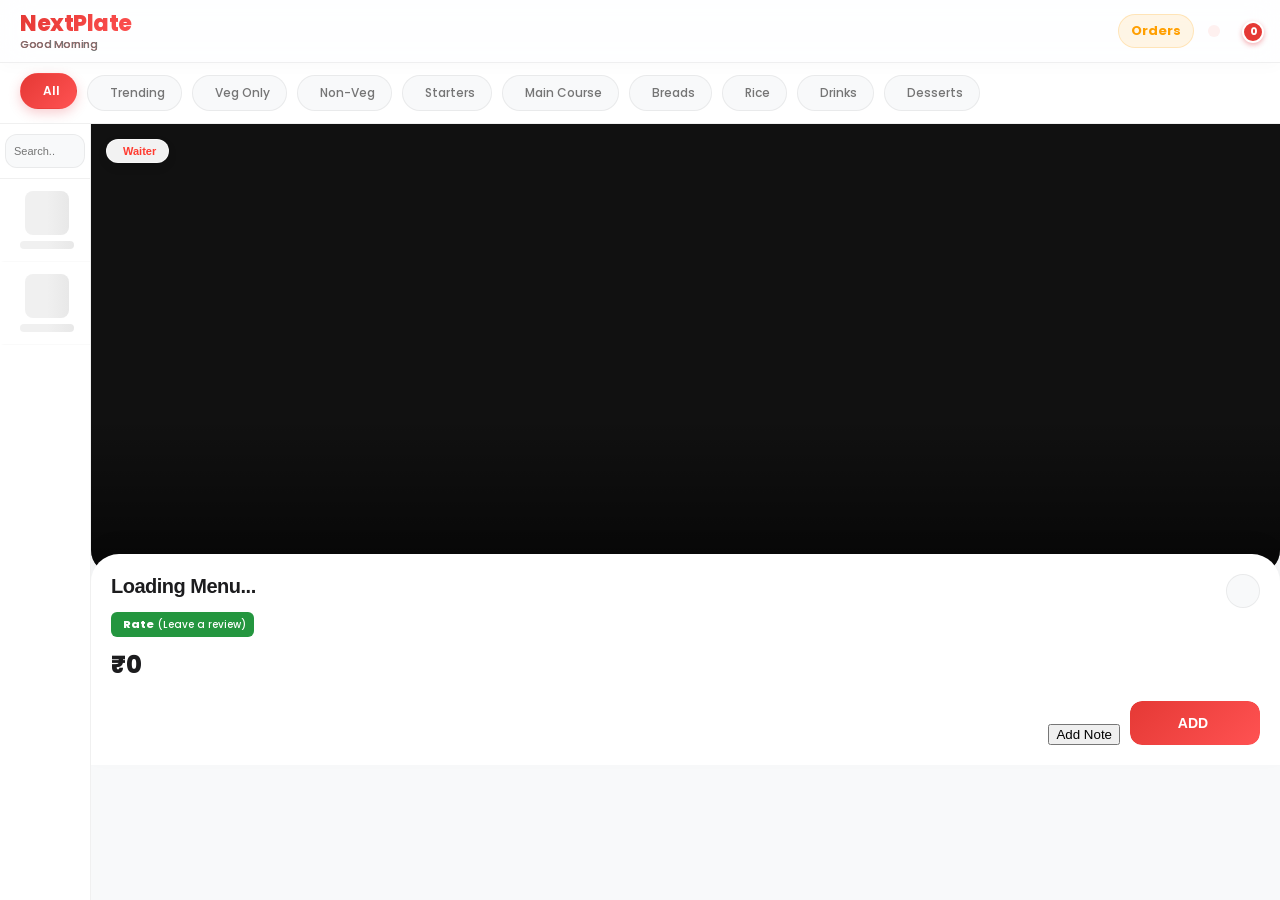
==== commit f894bb40: "Update index.html" ====
--- a/index.html
+++ b/index.html
@@ -302,21 +302,6 @@
             <div id="cart-spacer" style="height: 0px; transition: height 0.3s ease;"></div>
         </div>
     </div>
-
-    <!-- 🌠 SMART EXPANDING GLASS TRACKER -->
-    <div id="smart-glass-tracker" class="smart-glass-tracker" onclick="toggleTracker()">
-        <div class="glass-ring-wrapper">
-            <svg class="tracker-svg-ring" width="40" height="40">
-                <circle class="tracker-ring-bg" cx="20" cy="20" r="17"></circle>
-                <circle class="tracker-ring-progress" id="tracker-ring-progress" cx="20" cy="20" r="17"></circle>
-            </svg>
-            <i class="ph-bold ph-cooking-pot" id="glass-tracker-icon"></i>
-        </div>
-        <div class="glass-tracker-text-wrapper" id="glass-text-wrapper">
-            <span id="glass-tracker-title">Cooking...</span>
-        </div>
-    </div>
-
 
     <!-- Floating Cart Bar -->
     <div class="floating-checkout" id="floating-checkout" onclick="toggleCart()">
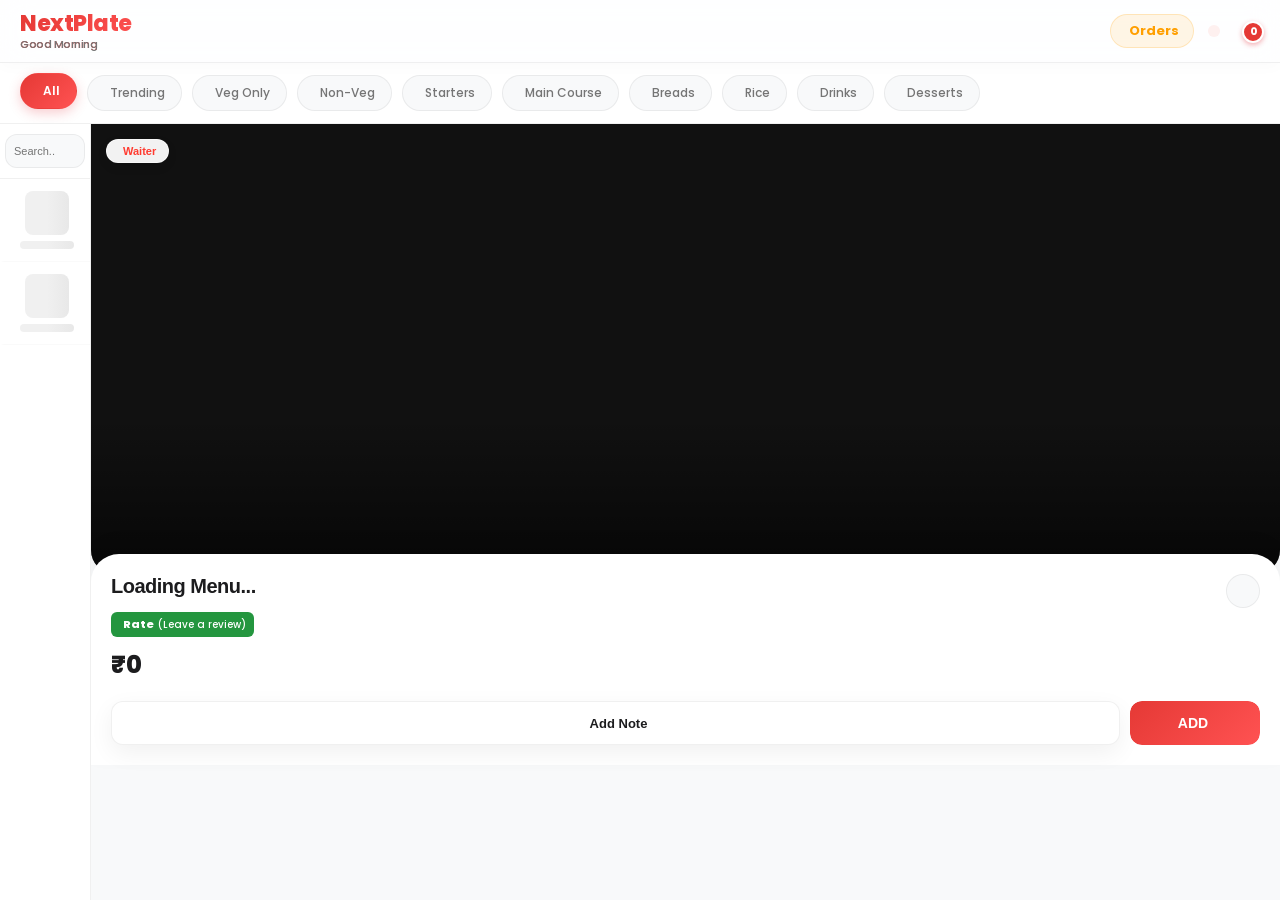
==== commit 7a31e5eb: "Update index.html" ====
--- a/index.html
+++ b/index.html
@@ -17,11 +17,18 @@
 </head>
 <body>
 
+        <!-- 🍔 SWIGGY/ZOMATO STYLE GOURMET SAAS LOADER -->
     <div id="premium-loader">
-        <div class="loader-spinner"></div>
-        <p>NextPlate</p>
-        <span>Premium Dining Experience</span>
-    </div>
+        <div class="gourmet-loader-wrapper">
+            <div class="pulse-ring"></div>
+            <div class="loader-icon-circle">
+                <i class="ph-fill ph-cooking-pot"></i>
+            </div>
+        </div>
+        <p id="loader-brand-name">Welcome...</p>
+        <span id="loader-tagline">Setting up your digital table...</span>
+    </div>
+
 
     <audio id="popSound" src="https://assets.mixkit.co/active_storage/sfx/2997/2997-preview.mp3" preload="auto"></audio>
     <canvas id="confetti-canvas"></canvas>
--- a/index.css
+++ b/index.css
@@ -15,6 +15,90 @@
     --transition: all 0.3s cubic-bezier(0.25, 0.8, 0.25, 1);
 }
 
+/* ==========================================
+   🌙 DARK MODE THEME FIX (100% BULLETPROOF)
+   ========================================== */
+body.dark-mode {
+    --bg-light: #121212;
+    --white: #1C1C1E;
+    --text-main: #F5F5F5;
+    --text-sub: #A0A0A0;
+    --border-light: rgba(255, 255, 255, 0.12);
+    --glass-bg: rgba(28, 28, 30, 0.85);
+    --shadow-soft: 0 8px 24px rgba(0,0,0,0.4);
+}
+
+body.dark-mode .bottom-ui { background: var(--white); box-shadow: 0 -10px 20px rgba(0,0,0,0.4); }
+body.dark-mode .cart-content { background: var(--white); box-shadow: 0 -10px 40px rgba(0,0,0,0.4); }
+body.dark-mode .swipe-content { background: var(--white); border-color: var(--border-light); }
+body.dark-mode .swipe-wrap { background: #2A2A2C; }
+body.dark-mode .bill-details { background: #2A2A2C; border-color: rgba(255,255,255,0.08); }
+body.dark-mode .input-field { background: #2A2A2C; color: #FFF; border-color: rgba(255,255,255,0.15); }
+body.dark-mode .skeleton { background: linear-gradient(90deg, #2c2c2e 25%, #3a3a3c 50%, #2c2c2e 75%); }
+body.dark-mode .btn-chef-note { background: #2A2A2C; color: #FFF; border-color: rgba(255,255,255,0.15); }
+body.dark-mode .track-icon { background: rgba(255, 159, 0, 0.15); }
+body.dark-mode .alert-box { background: var(--white); border: 1px solid var(--border-light); }
+body.dark-mode .tracker-tabs { background: #2A2A2C; border-color: rgba(255,255,255,0.1); }
+body.dark-mode .tracker-tab-btn.active { background: #1C1C1E; color: var(--primary); }
+body.dark-mode .lang-switch { background: #2A2A2C; border-color: rgba(255,255,255,0.1); }
+
+/* 🔥 KILLER FIX: Override Inline #fff for Live/Past Orders & Cards in Dark Mode 🔥 */
+body.dark-mode #live-orders-container > div,
+body.dark-mode #past-orders-container > div {
+    background: #2A2A2C !important;
+    border: 1px solid rgba(255, 255, 255, 0.12) !important;
+    color: #FFFFFF !important;
+    box-shadow: 0 8px 24px rgba(0, 0, 0, 0.4) !important;
+}
+
+body.dark-mode #live-orders-container > div *,
+body.dark-mode #past-orders-container > div * {
+    color: inherit;
+}
+
+body.dark-mode #live-orders-container > div .step-text,
+body.dark-mode #past-orders-container > div .step-text {
+    color: #A0A0A0 !important;
+}
+
+body.dark-mode #live-orders-container > div .tracker-step.active .step-text,
+body.dark-mode #past-orders-container > div .tracker-step.active .step-text {
+    color: var(--warning) !important;
+}
+
+body.dark-mode #live-orders-container > div .tracker-step.done .step-text,
+body.dark-mode #past-orders-container > div .tracker-step.done .step-text {
+    color: var(--green) !important;
+}
+
+body.dark-mode #live-orders-container > div .step-icon,
+body.dark-mode #past-orders-container > div .step-icon {
+    background: #3A3A3C !important;
+    color: #FFFFFF !important;
+}
+
+/* 🔥 ALL BUTTON CONTRAST FIX IN DARK MODE (Close, Language, Sun Icon, Cancel) 🔥 */
+body.dark-mode .btn-cancel,
+body.dark-mode .btn-close,
+body.dark-mode button[onclick="closeSettingsModal()"],
+body.dark-mode button[onclick="toggleDarkMode()"],
+body.dark-mode .lang-btn:not(.active),
+body.dark-mode .var-btn:not(.active),
+body.dark-mode .cat-pill:not(.active),
+body.dark-mode .type-btn:not(.active),
+body.dark-mode .tracker-tab-btn:not(.active) {
+    background: #2C2C2E !important;
+    color: #FFFFFF !important;
+    border: 1px solid rgba(255, 255, 255, 0.15) !important;
+}
+
+body.dark-mode #theme-icon {
+    color: #FF9F00 !important;
+}
+
+/* ==========================================
+   CORE CSS
+   ========================================== */
 body { 
     margin: 0; 
     padding: 0; 
@@ -26,6 +110,7 @@
     flex-direction: column; 
     overflow: hidden; 
     -webkit-font-smoothing: antialiased;
+    transition: background 0.3s, color 0.3s;
 }
 
 h1, h2, h3, h4, h5 { 
@@ -112,14 +197,15 @@
 
 .track-pulse { 
     position: absolute; 
-    top: -2px; 
-    right: -2px; 
+    top: -3px; 
+    right: -3px; 
     background: var(--warning); 
-    width: 10px; 
-    height: 10px; 
+    width: 12px; 
+    height: 12px; 
     border-radius: 50%; 
     animation: pulse-orange 1.5s infinite; 
-    border: 2px solid var(--white);
+    border: 2px solid var(--bg-light);
+    z-index: 10;
 }
 
 @keyframes pulse-orange { 
@@ -460,20 +546,20 @@
 .var-btn { flex: 1; padding: 8px 0; border: none; background: transparent; font-size: 12px; font-weight: 600; color: var(--text-sub); border-radius: 50px; cursor: pointer; }
 .var-btn.active { background: var(--white); color: var(--primary); box-shadow: 0 2px 5px rgba(0,0,0,0.05); font-weight: 700; border: 1px solid rgba(0,0,0,0.02);}
 
-/* MAGIC SLIDE EFFECT FOR ADD/STEPPER (COMPACT FIX) */
+/* MAGIC SLIDE EFFECT FOR ADD/STEPPER */
 .action-row { 
     display: flex; 
     gap: 10px; 
     width: 100%; 
     height: 48px; 
     align-items: flex-end; 
-    justify-content: flex-end; /* Right side shift */
+    justify-content: flex-end; 
     margin-top: 10px;
 }
 
 .add-action-wrapper { 
     position: relative; 
-    width: 130px; /* Sirf 130px width lega, poora screen nahi */
+    width: 130px; 
     height: 44px; 
     overflow: hidden; 
     border-radius: 12px; 
@@ -695,97 +781,96 @@
 }
 
 /* ==========================================
-   🌠 SMART EXPANDING GLASS TRACKER (Image Base Edge)
-   ========================================== */
-.smart-glass-tracker {
+   👨‍🍳 PREMIUM CHEF NOTE BUTTON & ANIMATIONS 
+   ========================================== */
+.btn-chef-note { 
+    background: var(--white); 
+    color: var(--text-main); 
+    border: 1px solid var(--border-light); 
+    border-radius: 12px; 
+    font-size: 13px; 
+    font-weight: 700; 
+    flex: 1; 
+    height: 44px; 
+    display: flex; 
+    justify-content: center; 
+    align-items: center; 
+    gap: 6px; 
+    cursor: pointer; 
+    box-shadow: var(--shadow-soft); 
+    transition: transform 0.2s cubic-bezier(0.34, 1.56, 0.64, 1), background 0.2s; 
+    position: relative;
+    overflow: hidden;
+}
+
+.magnetic-ripple:active { 
+    transform: scale(0.94); 
+    background: #F0F0F0; 
+}
+
+.glass-shine::before {
+    content: '';
     position: absolute;
-    /* Image height (50vh) ke theek upar, white card (-20px) se bacha kar */
-    top: calc(50vh - 40px); 
-    right: 15px; 
-    height: 40px;
-    width: 40px; /* Default chhota gol size */
-    background: rgba(28, 28, 30, 0.65); /* Frosted Dark Glass */
-    backdrop-filter: blur(12px);
-    -webkit-backdrop-filter: blur(12px);
-    border: 1px solid rgba(255, 255, 255, 0.2);
-    box-shadow: 0 8px 25px rgba(0, 0, 0, 0.3);
+    top: 0; left: -150%;
+    width: 50%; height: 100%;
+    background: linear-gradient(to right, rgba(255,255,255,0) 0%, rgba(255,255,255,0.8) 50%, rgba(255,255,255,0) 100%);
+    transform: skewX(-25deg);
+    animation: sweepShine 3.5s infinite;
+    z-index: 1;
+}
+
+@keyframes sweepShine {
+    0% { left: -150%; }
+    20% { left: 200%; }
+    100% { left: 200%; }
+}
+
+/* ==========================================
+   🔮 SMART DYNAMIC ORDERS BUTTON (HEADER)
+   ========================================== */
+.smart-order-btn {
+    transition: all 0.4s cubic-bezier(0.34, 1.56, 0.64, 1);
+    max-width: 140px;
+    white-space: nowrap;
+    padding: 6px 14px;
     border-radius: 50px;
     display: flex;
     align-items: center;
-    z-index: 25;
-    cursor: pointer;
-    overflow: hidden;
-    transition: width 0.6s cubic-bezier(0.34, 1.56, 0.64, 1), opacity 0.4s, transform 0.4s;
-    opacity: 0;
-    pointer-events: none;
-    transform: scale(0.8);
-}
-
-.smart-glass-tracker.show {
-    opacity: 1;
-    pointer-events: auto;
-    transform: scale(1);
-}
-
-/* Jab text dikhana ho toh lamba hoga */
-.smart-glass-tracker.expand {
-    width: 145px; 
-}
-
-.glass-ring-wrapper {
-    position: relative;
-    width: 40px;
-    height: 40px;
-    flex-shrink: 0;
-    display: flex;
     justify-content: center;
+    border: 1px solid rgba(255, 159, 0, 0.2);
+    overflow: visible !important;
+}
+
+.smart-order-btn.expand {
+    max-width: 250px; 
+    background: var(--warning) !important;
+    color: var(--white) !important;
+    border-color: var(--warning) !important;
+    padding: 6px 16px !important;
+    box-shadow: 0 4px 15px rgba(255, 159, 0, 0.4);
+}
+
+.smart-order-btn.expand-green {
+    max-width: 250px; 
+    background: var(--green) !important;
+    color: var(--white) !important;
+    border-color: var(--green) !important;
+    padding: 6px 16px !important;
+    box-shadow: 0 4px 15px rgba(36, 150, 63, 0.4);
+}
+
+.smart-order-btn.expand-blue {
+    max-width: 250px; 
+    background: #3B82F6 !important;
+    color: var(--white) !important;
+    border-color: #3B82F6 !important;
+    padding: 6px 16px !important;
+    box-shadow: 0 4px 15px rgba(59, 130, 246, 0.4);
+}
+
+.order-btn-content {
+    display: inline-flex;
     align-items: center;
-}
-
-.tracker-svg-ring {
-    position: absolute;
-    transform: rotate(-90deg);
-}
-
-.tracker-ring-bg {
-    fill: none;
-    stroke: rgba(255, 255, 255, 0.1);
-    stroke-width: 3;
-}
-
-.tracker-ring-progress {
-    fill: none;
-    stroke: var(--warning); 
-    stroke-width: 3;
-    stroke-linecap: round;
-    stroke-dasharray: 106.8; /* 2 * pi * 17 */
-    stroke-dashoffset: 106.8;
-    transition: stroke-dashoffset 1s ease-in-out, stroke 0.5s ease;
-}
-
-#glass-tracker-icon {
-    font-size: 18px;
-    color: #fff;
-    z-index: 2;
-}
-
-.glass-tracker-text-wrapper {
-    white-space: nowrap;
-    opacity: 0;
-    transform: translateX(-10px);
-    transition: opacity 0.4s ease, transform 0.4s ease;
-    padding-right: 14px;
-    padding-left: 2px;
-}
-
-.smart-glass-tracker.expand .glass-tracker-text-wrapper {
-    opacity: 1;
-    transform: translateX(0);
-}
-
-#glass-tracker-title {
-    color: #fff;
-    font-size: 12px;
-    font-weight: 700;
-    letter-spacing: 0.3px;
-}
+    gap: 4px;
+    transition: opacity 0.3s ease;
+}
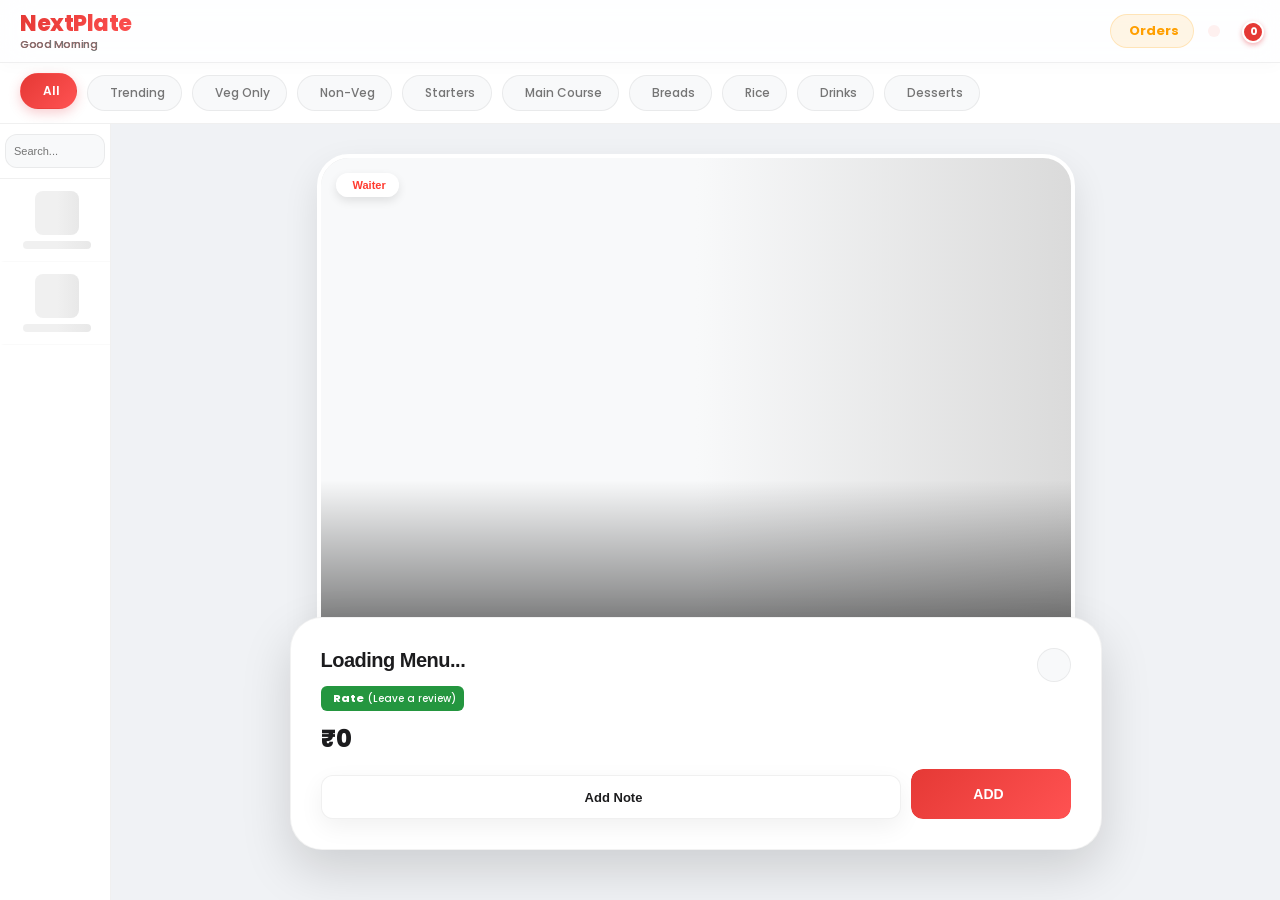
==== commit 49203438: "Update index.html" ====
--- a/index.html
+++ b/index.html
@@ -5,15 +5,20 @@
     <meta name="viewport" content="width=device-width, initial-scale=1.0, maximum-scale=1.0, user-scalable=no">
     <title>NextPlate - Premium Smart Menu</title>
     
-    <script type="module" src="https://ajax.googleapis.com/ajax/libs/model-viewer/3.4.0/model-viewer.min.js"></script>
-    <script src="https://unpkg.com/@phosphor-icons/web"></script>
-    <script src="https://unpkg.com/panzoom@9.4.3/dist/panzoom.min.js"></script>
+   <!-- ⚡ Preconnect for Ultra-fast Font Loading -->
+    <link rel="preconnect" href="https://fonts.googleapis.com">
+    <link rel="preconnect" href="https://fonts.gstatic.com" crossorigin>
     <link href="https://fonts.googleapis.com/css2?family=Okra:wght@400;500;600;700;800&family=Poppins:wght@400;500;600;700;800&display=swap" rel="stylesheet">
+    
+    <!-- 🚀 DEFER Added: Ab Safed screen nahi aayegi, background me load hoga -->
+    <script type="module" src="https://ajax.googleapis.com/ajax/libs/model-viewer/3.4.0/model-viewer.min.js" defer></script>
+    <script src="https://unpkg.com/@phosphor-icons/web" defer></script>
+    <script src="https://unpkg.com/panzoom@9.4.3/dist/panzoom.min.js" defer></script>
+    <script src="https://unpkg.com/html5-qrcode" defer></script>
     
     <link rel="manifest" href="./manifest.json">
     <meta name="theme-color" content="#E23744">
     <link rel="stylesheet" href="index.css">
-    <script src="https://unpkg.com/html5-qrcode"></script>
 </head>
 <body>
 
@@ -296,7 +301,7 @@
                     </button>
                     
                     <div class="add-action-wrapper" id="add-action-wrapper">
-                        <button class="btn-cart" id="btn-add-new" onclick="addCurrentToCart(event)">ADD <i class="ph-bold ph-plus"></i></button>
+                        <button class="btn-cart" id="btn-add-new" onclick="triggerAddAnimation(event); addCurrentToCart(event)">ADD <i class="ph-bold ph-plus"></i></button>
                         <div class="stepper-control" id="btn-stepper">
                             <button onclick="changeCurrentQty(-1)"><i class="ph-bold ph-minus"></i></button>
                             <span id="current-qty-display">1</span>
--- a/index.css
+++ b/index.css
@@ -474,7 +474,15 @@
 .progress-bar.hide { visibility: hidden; }
 .update-bar { background: var(--primary-gradient); width: 0%; height: 100%; transition: width 0.3s; }
 
-.photo-slider { position: absolute; top: 0; left: 0; width: 100%; height: 100%; display: flex; overflow-x: auto; scroll-snap-type: x mandatory; scroll-behavior: smooth; background: #111; z-index: 5; }
+.photo-slider { 
+    position: absolute; top: 0; left: 0; width: 100%; height: 100%; 
+    display: flex; overflow-x: auto; scroll-snap-type: x mandatory; scroll-behavior: smooth; 
+    /* 🔥 Premium Skeleton Loading Background 🔥 */
+    background: linear-gradient(90deg, var(--bg-light) 25%, var(--border-light) 50%, var(--bg-light) 75%);
+    background-size: 200% 100%;
+    animation: shimmer 1.5s infinite linear;
+    z-index: 5; 
+}
 .photo-slider::-webkit-scrollbar { display: none; }
 .photo-slider.hide { display: none; }
 .slide-img { width: 100%; height: 100%; object-fit: cover; flex-shrink: 0; scroll-snap-align: center; cursor: zoom-in; opacity: 0.95;}
@@ -681,11 +689,69 @@
 .alert-btn-primary { background: var(--primary-gradient); color: white; border: none; padding: 16px 0; border-radius: 50px; font-size: 15px; font-weight: 700; cursor: pointer; width: 100%; box-shadow: 0 8px 20px rgba(226, 55, 68, 0.3);}
 
 #confetti-canvas { position: fixed; top: 0; left: 0; width: 100%; height: 100%; pointer-events: none; z-index: 9999; }
-#premium-loader { position: fixed; top: 0; left: 0; width: 100%; height: 100%; background: var(--bg-light); display: flex; flex-direction: column; justify-content: center; align-items: center; z-index: 9999; transition: opacity 0.5s ease; }
-.loader-spinner { width: 55px; height: 55px; border: 4px solid rgba(226, 55, 68, 0.2); border-top: 4px solid var(--primary); border-radius: 50%; animation: spin 1s cubic-bezier(0.68, -0.55, 0.265, 1.55) infinite; margin-bottom: 20px; }
-#premium-loader p { font-size: 24px; font-weight: 800; color: var(--text-main); margin: 0; letter-spacing: -0.5px; }
-#premium-loader span { font-size: 13px; color: var(--text-sub); margin-top: 5px; font-weight: 500;}
-@keyframes spin { 0% { transform: rotate(0deg); } 100% { transform: rotate(360deg); } }
+/* ==========================================
+   🍔 SWIGGY/ZOMATO STYLE GOURMET LOADER
+   ========================================== */
+#premium-loader { 
+    position: fixed; 
+    top: 0; left: 0; width: 100%; height: 100%; 
+    background: var(--bg-light); 
+    display: flex; flex-direction: column; 
+    justify-content: center; align-items: center; 
+    z-index: 99999; 
+    transition: opacity 0.5s cubic-bezier(0.25, 0.8, 0.25, 1), transform 0.5s ease; 
+}
+
+.gourmet-loader-wrapper {
+    position: relative;
+    width: 80px; height: 80px;
+    display: flex; justify-content: center; align-items: center;
+    margin-bottom: 24px;
+}
+
+.loader-icon-circle {
+    width: 65px; height: 65px;
+    background: var(--primary-gradient);
+    color: white;
+    border-radius: 50%;
+    display: flex; justify-content: center; align-items: center;
+    font-size: 32px;
+    box-shadow: 0 10px 25px rgba(229, 57, 53, 0.4);
+    z-index: 2;
+    animation: floatingBowl 2s ease-in-out infinite;
+}
+
+.pulse-ring {
+    position: absolute;
+    width: 100%; height: 100%;
+    border-radius: 50%;
+    background: rgba(229, 57, 53, 0.2);
+    animation: swiggyPulse 1.8s cubic-bezier(0.21, 0.53, 0.56, 0.8) infinite;
+    z-index: 1;
+}
+
+@keyframes floatingBowl {
+    0%, 100% { transform: translateY(0) scale(1); }
+    50% { transform: translateY(-6px) scale(1.04); }
+}
+
+@keyframes swiggyPulse {
+    0% { transform: scale(0.8); opacity: 1; }
+    100% { transform: scale(1.8); opacity: 0; }
+}
+
+#loader-brand-name { 
+    font-size: 24px; font-weight: 800; 
+    color: var(--text-main); margin: 0; 
+    letter-spacing: -0.5px;
+    transition: all 0.3s ease;
+}
+
+#loader-tagline { 
+    font-size: 13px; color: var(--text-sub); 
+    margin-top: 6px; font-weight: 500;
+    opacity: 0.9;
+}
 
 /* ==========================================
    100% GUARANTEED ORDERS SCROLL FIX 
@@ -874,3 +940,191 @@
     gap: 4px;
     transition: opacity 0.3s ease;
 }
+
+/* =========================================================
+   🔥 PREMIUM AI ANIMATIONS (ZOMATO/SWIGGY PRO STYLE)
+   ========================================================= */
+
+/* 🌊 1. WATERFALL STAGGERED LOAD */
+.menu-item-card {
+    opacity: 0;
+    transform: translateY(30px);
+    animation: waterfallFade 0.6s cubic-bezier(0.25, 1, 0.5, 1) forwards;
+}
+/* Alag-alag delay set karna taaki ek ke baad ek aayein */
+.menu-item-card:nth-child(1) { animation-delay: 0.1s; }
+.menu-item-card:nth-child(2) { animation-delay: 0.2s; }
+.menu-item-card:nth-child(3) { animation-delay: 0.3s; }
+.menu-item-card:nth-child(4) { animation-delay: 0.4s; }
+
+@keyframes waterfallFade {
+    to { opacity: 1; transform: translateY(0); }
+}
+
+/* 🛸 2. 3D FLOATING PARALLAX (Image Hover Effect) */
+.dish-image {
+    transition: transform 0.4s cubic-bezier(0.175, 0.885, 0.32, 1.275);
+}
+.menu-item-card:hover .dish-image {
+    transform: scale(1.08) translateY(-5px) rotate(2deg);
+    filter: drop-shadow(0 15px 20px rgba(0,0,0,0.15));
+}
+
+/* 🧽 3. JELLY BOUNCE EFFECT (For Buttons) */
+.btn-bounce {
+    transition: transform 0.1s ease;
+}
+.btn-bounce:active {
+    transform: scale(0.85); /* Dabane par chhota hoga */
+}
+
+/* 🛒 4. FLY-TO-CART ANIMATION CLASS */
+.flying-dish {
+    position: fixed;
+    z-index: 99999;
+    width: 60px;
+    height: 60px;
+    border-radius: 50%;
+    object-fit: cover;
+    box-shadow: 0 15px 25px rgba(0,0,0,0.3);
+    transition: all 0.7s cubic-bezier(0.25, 1, 0.25, 1);
+    pointer-events: none; /* Taaki click block na kare */
+}
+/* =========================================================
+   💻 DESKTOP & TABLET VIP AR VIEWER (PREMIUM LAYOUT)
+   ========================================================= */
+
+@media (min-width: 768px) {
+    /* 1. Sidebar ko thoda PC ke hisaab se set karna */
+    .sidebar {
+        width: 110px; /* Tablet/PC par thoda chouda */
+    }
+
+    /* 2. Main Content ko center karna taaki khali na lage */
+    .main-content {
+        display: flex;
+        flex-direction: column;
+        align-items: center; /* Sab kuch theek center me aayega */
+        padding: 30px 20px;
+        background: #F0F2F5; /* PC par mast background color */
+    }
+
+    /* 3. 3D Viewer ko stretch hone se rokna aur VIP Box banana */
+    .viewer-container {
+        width: 100% !important;
+        max-width: 750px; /* Isse zyada chouda nahi hoga */
+        height: 55vh;
+        min-height: 450px;
+        border-radius: 32px; /* Ekdam gol aur smooth corners */
+        box-shadow: 0 15px 35px rgba(0,0,0,0.1);
+        border: 4px solid var(--white);
+    }
+
+    /* 4. Bottom UI (Details) ko 3D box ke upar mast fit karna */
+    .bottom-ui {
+        width: 100%;
+        max-width: 750px;
+        margin-top: -40px; /* 3D Box ke upar overlap karega */
+        border-radius: 32px;
+        box-shadow: 0 20px 50px rgba(0,0,0,0.15);
+        border: 1px solid rgba(0,0,0,0.05);
+        padding: 30px;
+    }
+    
+    /* PC par Add to cart buttons thode bade aur premium dikhein */
+    .add-action-wrapper {
+        width: 160px;
+        height: 50px;
+    }
+}
+/* =========================================================
+   ✨ PREMIUM APP LOAD ANIMATION (YOUTUBE STYLE REVEAL)
+   ========================================================= */
+
+/* 1. Category Bar upar se slide hoke aayegi */
+.category-scroll {
+    animation: slideDownFade 0.6s cubic-bezier(0.25, 1, 0.5, 1) forwards;
+    opacity: 0;
+}
+
+/* 2. Sidebar left se smooth aayega (Thoda delay ke sath) */
+.sidebar {
+    animation: slideRightFade 0.7s cubic-bezier(0.25, 1, 0.5, 1) forwards;
+    opacity: 0;
+    animation-delay: 0.1s;
+}
+
+/* 3. Main 3D Viewer Image box niche se upar aayega */
+.viewer-container {
+    animation: slideUpFade 0.8s cubic-bezier(0.25, 1, 0.5, 1) forwards;
+    opacity: 0;
+    animation-delay: 0.2s;
+}
+
+/* 4. Details wala Bottom UI sabse aakhiri me reveal hoga */
+.bottom-ui {
+    animation: slideUpFade 0.9s cubic-bezier(0.25, 1, 0.5, 1) forwards;
+    opacity: 0;
+    animation-delay: 0.3s;
+}
+
+/* 🎬 KEYFRAMES FOR ANIMATION */
+@keyframes slideUpFade {
+    from { opacity: 0; transform: translateY(40px); }
+    to { opacity: 1; transform: translateY(0); }
+}
+
+@keyframes slideDownFade {
+    from { opacity: 0; transform: translateY(-40px); }
+    to { opacity: 1; transform: translateY(0); }
+}
+
+@keyframes slideRightFade {
+    from { opacity: 0; transform: translateX(-40px); }
+    to { opacity: 1; transform: translateX(0); }
+}
+/* =========================================================
+   🚫 OUT OF STOCK PREMIUM LOOK (ZOMATO STYLE)
+   ========================================================= */
+.out-of-stock-card {
+    opacity: 0.5 !important;
+    filter: grayscale(100%) !important;
+    pointer-events: none !important; /* Koi ispe click nahi kar payega */
+    position: relative;
+}
+
+/* Out of Stock ka premium tag (Dish image ke upar) */
+.out-of-stock-card::after {
+    content: 'Out of Stock';
+    position: absolute;
+    top: 50%;
+    left: 50%;
+    transform: translate(-50%, -50%);
+    background: rgba(0, 0, 0, 0.8);
+    color: white;
+    padding: 8px 16px;
+    border-radius: 8px;
+    font-size: 14px;
+    font-weight: 800;
+    z-index: 10;
+    letter-spacing: 0.5px;
+}
+/* =======================================================
+   💀 ZOMATO-STYLE SKELETON LOADER ANIMATION
+   ======================================================= */
+@keyframes shimmerAnim {
+    0% { background-position: -468px 0; }
+    100% { background-position: 468px 0; }
+}
+.skeleton-box {
+    background: #f6f7f8;
+    background-image: linear-gradient(to right, #f6f7f8 0%, #edeef1 20%, #f6f7f8 40%, #f6f7f8 100%);
+    background-repeat: no-repeat;
+    background-size: 800px 100%;
+    animation-duration: 1.5s;
+    animation-fill-mode: forwards;
+    animation-iteration-count: infinite;
+    animation-name: shimmerAnim;
+    animation-timing-function: linear;
+    border-radius: 12px;
+}
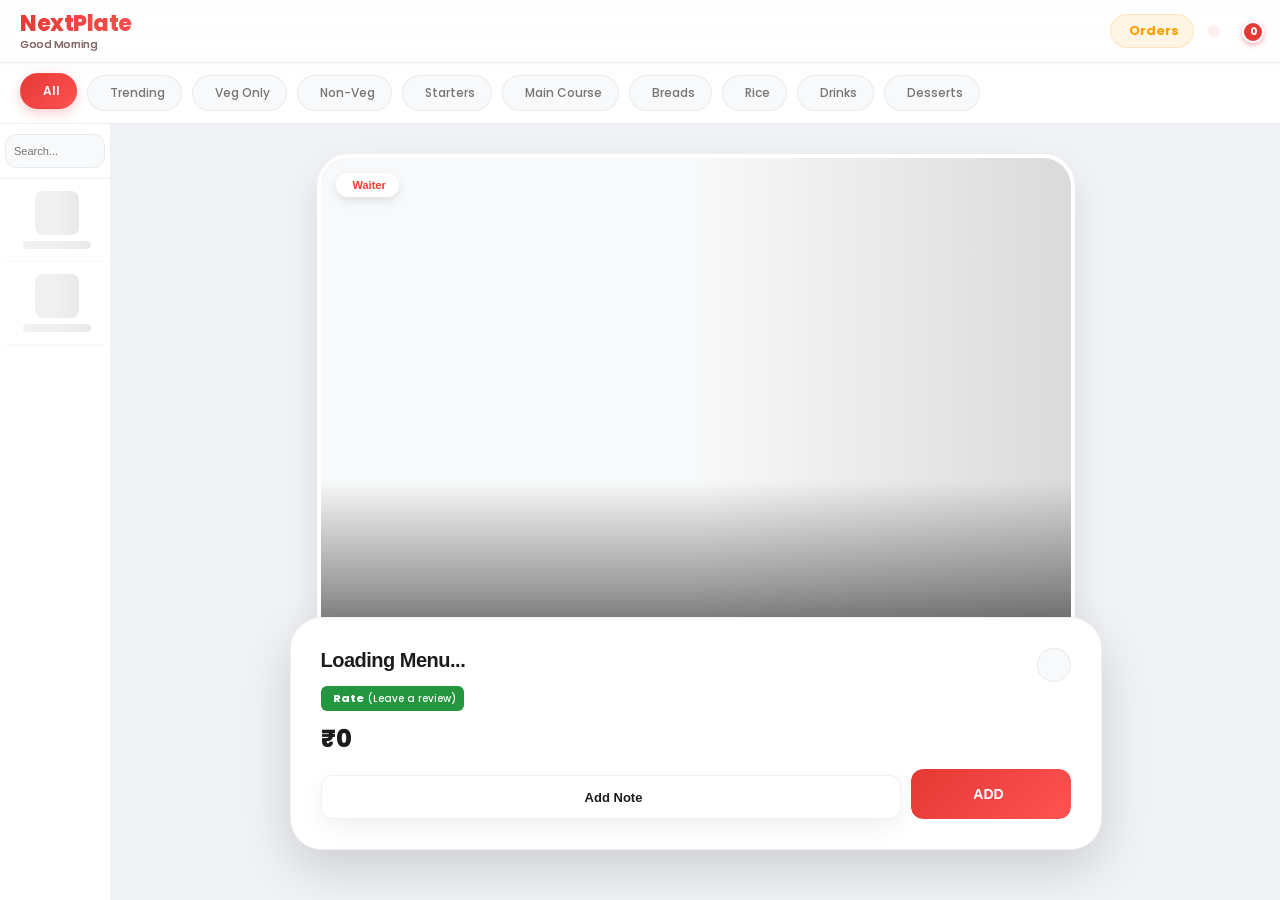
==== commit 09f24e42: "Update index.html" ====
--- a/index.html
+++ b/index.html
@@ -375,19 +375,17 @@
 
     <div class="toast" id="toast"><i class="ph-fill ph-check-circle"></i> <span>Added to Cart!</span></div>
 
-    <script>
-        window.addEventListener('load', function() {
-            setTimeout(function() {
-                let loader = document.getElementById("premium-loader");
-                if (loader) { loader.style.opacity = "0"; setTimeout(() => loader.style.display = "none", 500); }
-            }, 800);
-        });
+   <script>
+        // 🚀 SAFETY TIMER REDUCED: Ab zabardasti 2.5 sec nahi rokega
         setTimeout(function() {
             let loader = document.getElementById("premium-loader");
-            if (loader && loader.style.display !== "none") { loader.style.opacity = "0"; setTimeout(() => loader.style.display = "none", 500); }
-        }, 2500); 
-
-        // Helper functions for new modals
+            if (loader && loader.style.display !== "none") { 
+                loader.style.opacity = "0"; 
+                setTimeout(() => loader.style.display = "none", 300); 
+            }
+        }, 800); // 2500ms se ghata kar sirf 800ms kar diya!
+        
+        // ... baki functions (openSettingsModal wagera wahi rahenge) ...
         window.openSettingsModal = () => { document.getElementById('settingsModal').classList.add('show'); if(typeof triggerHapticPop === 'function') triggerHapticPop(); };
         window.closeSettingsModal = () => document.getElementById('settingsModal').classList.remove('show');
         window.closeSettingsAndOpenWaiter = () => { closeSettingsModal(); setTimeout(() => { if(typeof openWaiterPrompt === 'function') openWaiterPrompt(); }, 300); };
